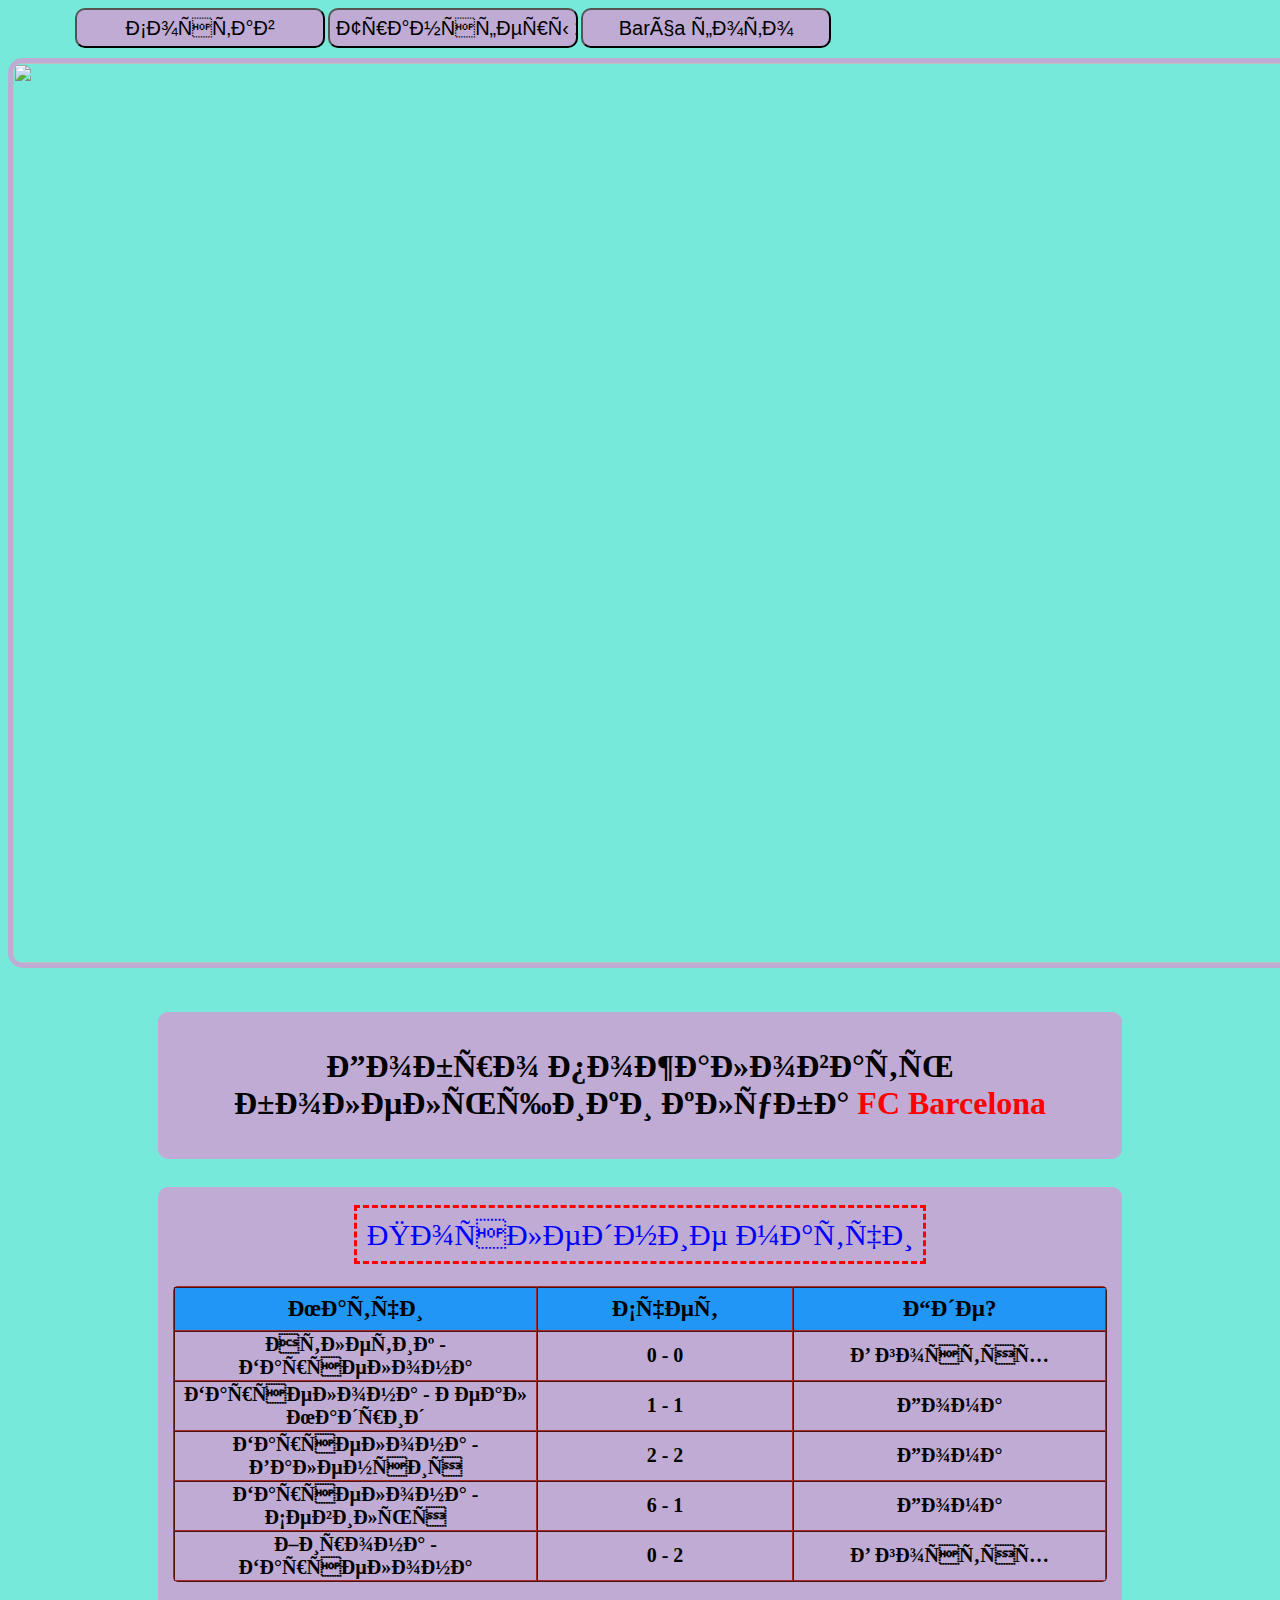
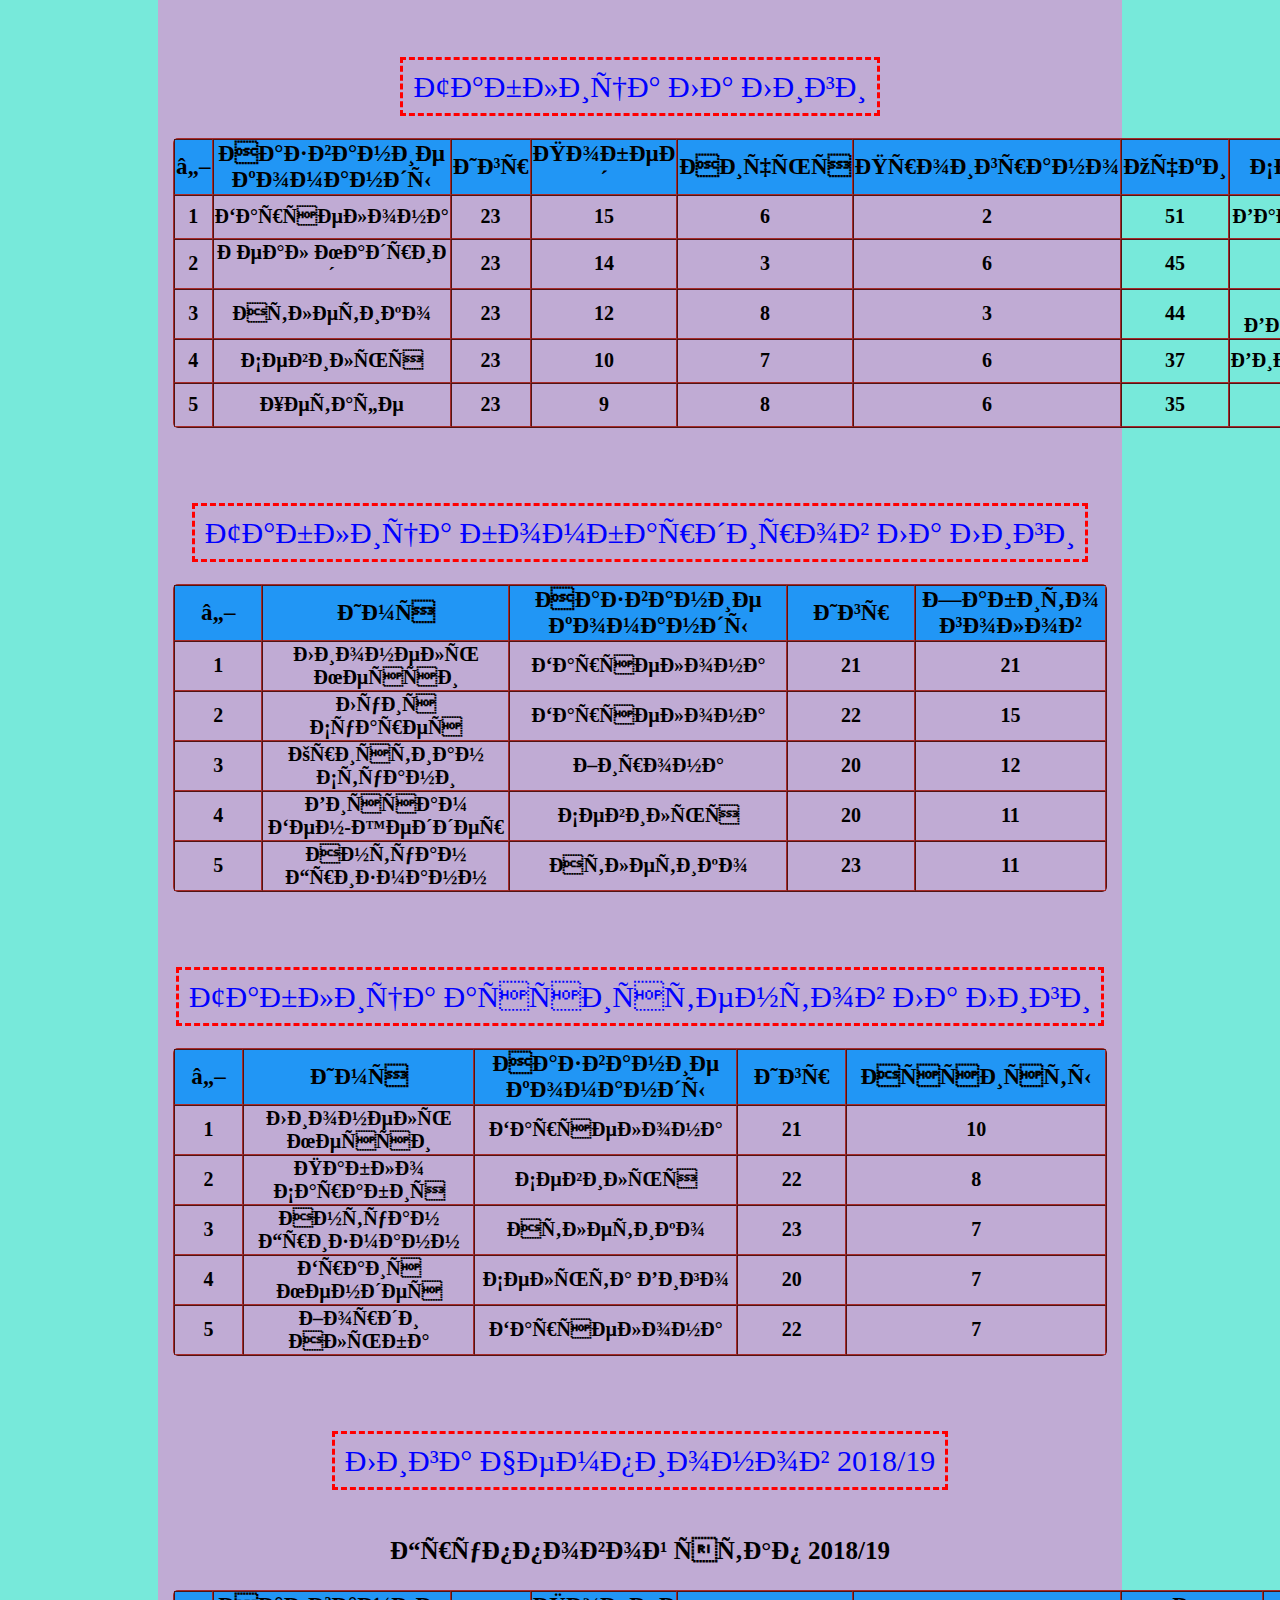
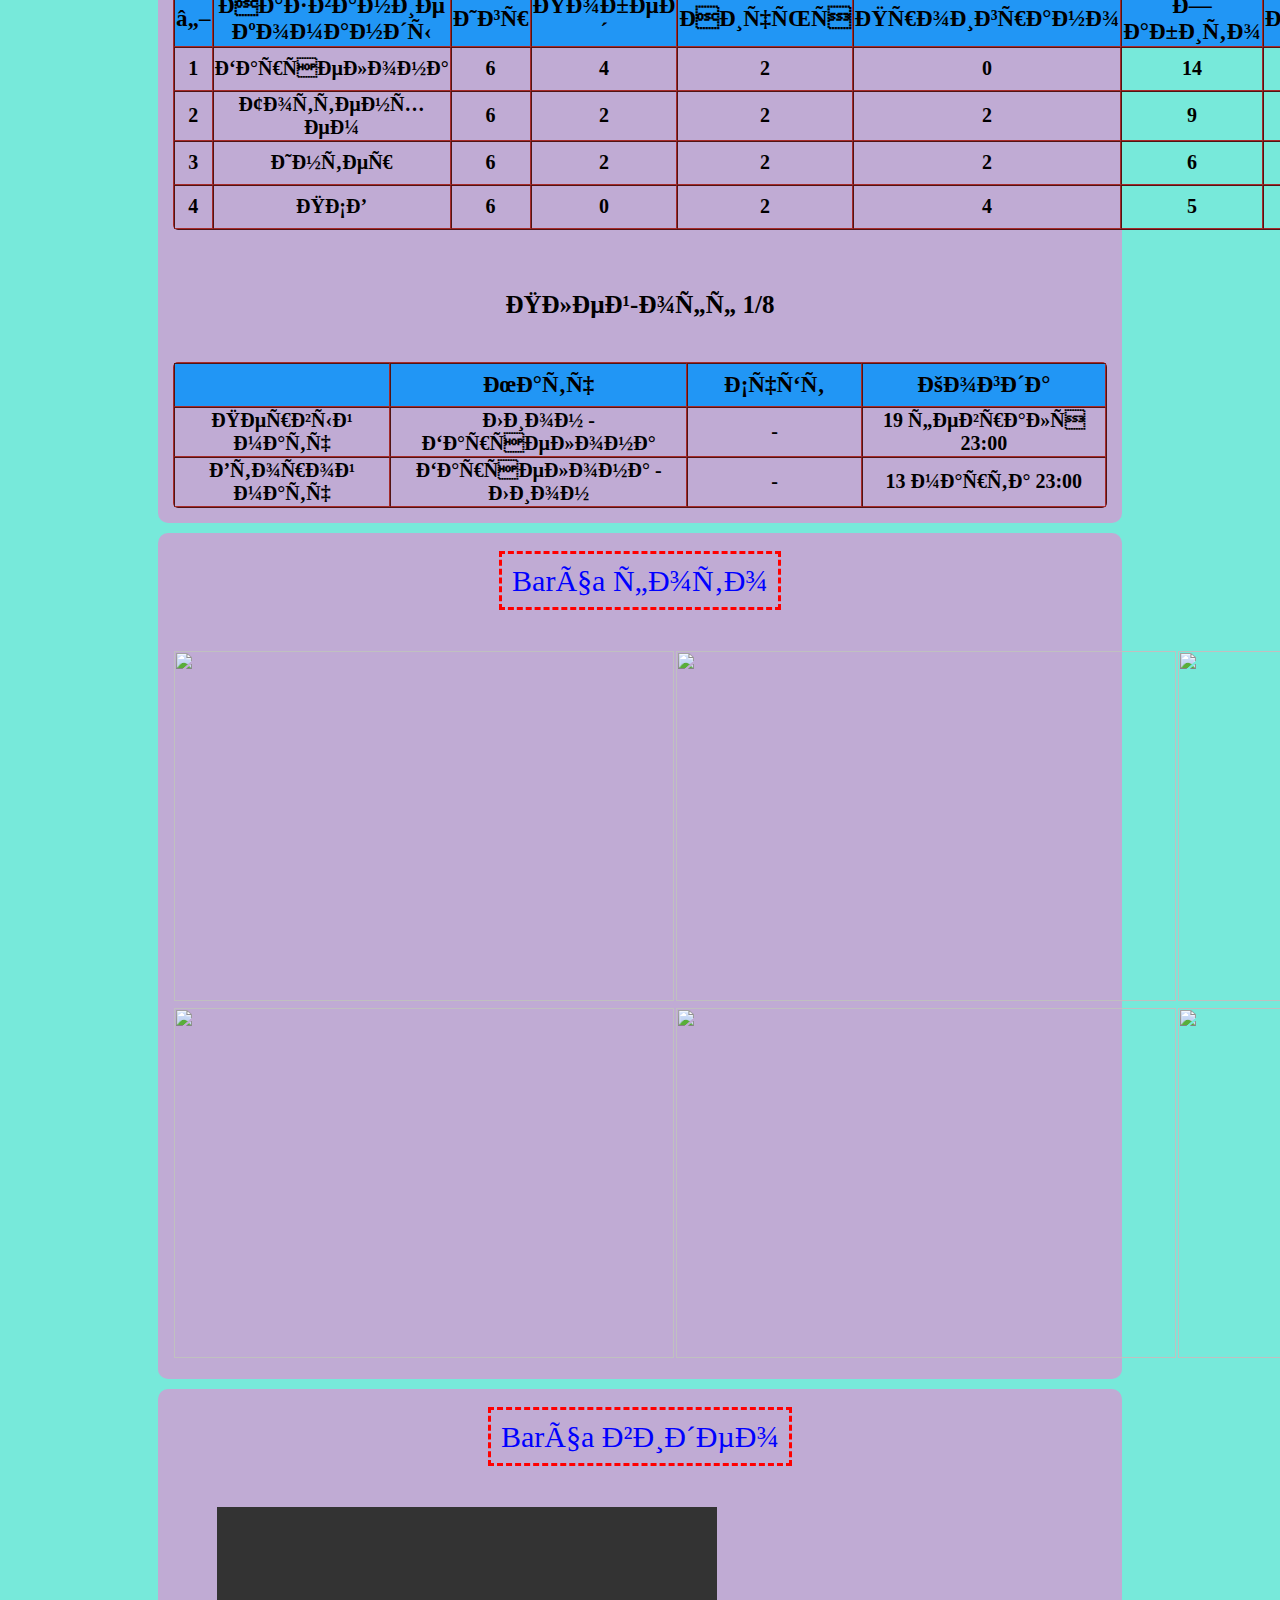
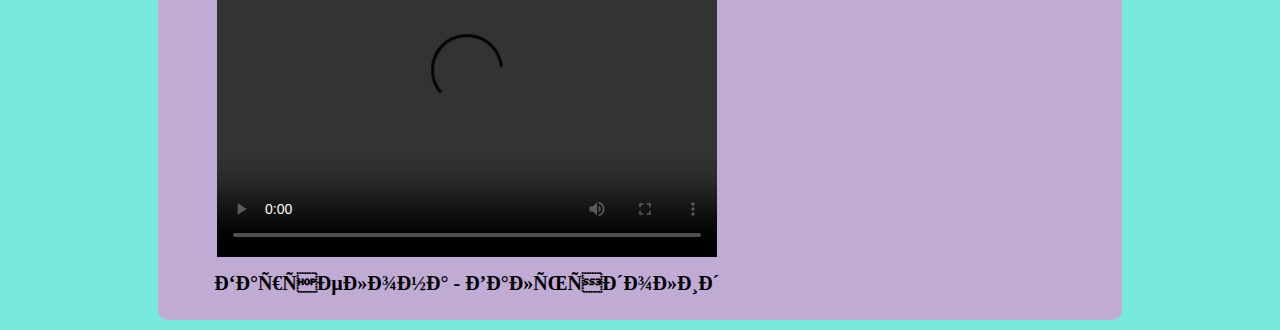
==== index.html @ fd9c64c3 "file" ====
<!DOCTYPE html>
<html>
    <head>
        <title> FC Barcelona </title>
        <meta charset="uft-8">
        
        <link rel="stylesheet" href="style.css">
        
    </head>
    <body > 
        
    <div class='web'> 
        
         <form method="GET" action="ComeRoW.github.io/clubs.css">
        <input class='player' type='submit' value="Состав"> 
        </form>
        <form method="GET" action="file:///C:/Users/wwolf2/site/VS/github/transfers.html">
        <input class='trans' type='submit' value="Трансферы 2018/19">
        </form>
        <form method="GET" action="">
        <input class='barca_photo' type='submit' value="Barça фото">
        </form>
        
        
    </div>
     <img border='5' class='fon' src="https://img2.goodfon.ru/original/2560x1600/9/ae/barsa-barselona-barcelona-fc.jpg">
    
     <br >
     <br >
     <br >
     <div class="fans"> <h1  align="center"> <span class="hi"> Добро пожаловать болельщики клуба </span> <span class="fcb"> FC Barcelona </span> </h1> </div>
    <br >
    
    

    <div class="tables">
        <p align="center"> <span> Последние матчи </span> </p>
        <br >
    <table border="1">
        <tr  >
            <th>  Матчи </th>
            <th>  Счет  </th>
            <th>  Где?  </th>
        </tr>
        <tr>
            <td> Атлетик - Барселона </td>
            <td> 0 - 0 </td>
            <td> В гостях </td>
        </tr>
        <tr>
            <td> Барселона - Реал Мадрид </td>
            <td> 1 - 1 </td>
            <td> Дома </td>
        </tr>
        <tr>
            <td> Барселона - Валенсия </td>
            <td> 2 - 2 </td>
            <td> Дома </td>
        </tr>
        <tr>
            <td> Барселона - Севилья </td>
            <td> 6 - 1 </td>
            <td> Дома </td>
        </tr>
        <tr>
            <td> Жирона - Барселона </td>
            <td> 0 - 2 </td>
            <td> В гостях </td>
        </tr>
    </table>
    
    <br>
    <br>
    <br>
    <br>
    
          <p align='center'> <span> Таблица Ла Лиги </span> </p>
          <br >
          <table border="1">
                <tr>
                    <th>  № </th>
                    <th>  Название команды </th>
                    <th>  Игр  </th>
                    <th> Побед </th>
                    <th> Ничья </th>
                    <th> Проиграно </th>
                    <th> Очки </th>
                    <th> След. игра </th>
                </tr>
                <tr> 
                    <td> 1 </td>
                    <td> Барселона </td>
                    <td> 23 </td>
                    <td class="W"> 15 </td>
                    <td class="D"> 6 </td>
                    <td class="L"> 2 </td>
                    <td> 51 </td>
                    <td> Вальядолид </td>
                </tr>
                <tr> 
                    <td> 2 </td>
                    <td> Реал Мадрид </td>
                    <td> 23 </td>
                    <td class="W"> 14 </td>
                    <td class="D"> 3 </td>
                    <td class="L"> 6 </td>
                    <td> 45 </td>
                    <td> Жирона </td>
                </tr>
                <tr> 
                    <td> 3 </td>
                    <td> Атлетико </td>
                    <td> 23 </td>
                    <td class="W"> 12 </td>
                    <td class="D"> 8 </td>
                    <td class="L"> 3 </td>                       
                    <td> 44 </td>
                    <td> Райо Вальекано </td>
                    </tr>
                <tr> 
                    <td> 4 </td>
                    <td> Севилья </td>
                    <td> 23 </td>
                    <td class="W"> 10 </td>
                    <td class="D"> 7 </td>
                    <td class="L"> 6 </td>
                    <td> 37 </td>
                    <td> Вильярреал </td>
                </tr>
                <tr> 
                    <td> 5 </td>
                    <td> Хетафе </td>
                    <td> 23 </td>
                    <td class="W"> 9 </td>
                    <td class="D"> 8 </td>
                    <td class="L"> 6 </td>
                    <td> 35 </td>
                    <td> Эйбар </td>
                </tr>
          </table>
    
    <br>
    <br>
    <br>
    <br>
    
            <p align='center'> <span> Таблица бомбардиров Ла Лиги </span> </p>
            <br >
            <table border="1">
                  <tr>
                      <th> № </th>
                      <th> Имя </th>
                      <th> Название команды </th>
                      <th> Игр </th>
                      <th> Забито голов </th>
                  </tr>
                  <tr> 
                      <td> 1 </td>
                      <td> Лионель Месси </td>
                      <td> Барселона </td>
                      <td> 21 </td>
                      <td> 21 </td>
                      
                  </tr>
                  <tr> 
                      <td> 2 </td>
                      <td> Луис Суарес </td>
                      <td> Барселона </td>
                      <td> 22 </td>
                      <td> 15 </td>
                      
                  </tr>
                  <tr> 
                      <td> 3 </td>
                      <td> Кристиан Стуани </td>
                      <td> Жирона </td>
                      <td> 20 </td>
                      <td> 12 </td>
                      
                      </tr>
                  <tr> 
                      <td> 4 </td>
                      <td> Виссам Бен-Йеддер </td>
                      <td> Севилья </td>
                      <td> 20 </td>
                      <td> 11 </td>
                      
                  </tr>
                  <tr> 
                      <td> 5 </td>
                      <td> Антуан Гризманн </td>
                      <td> Атлетико </td>
                      <td> 23 </td>
                      <td> 11 </td>
                
                  </tr>
            </table>
     
      <br>
      <br>
      <br>
      <br>
    
            <p align='center'> <span> Таблица ассистентов Ла Лиги </span> </p>
            <br >
            <table border="1">
                  <tr>
                      <th> № </th>
                      <th> Имя </th>
                      <th> Название команды </th>
                      <th> Игр </th>
                      <th> Ассисты </th>
                  </tr>
                  <tr> 
                      <td> 1 </td>
                      <td> Лионель Месси </td>
                      <td> Барселона </td>
                      <td> 21 </td>
                      <td> 10 </td>
                      
                  </tr>
                  <tr> 
                      <td> 2 </td>
                      <td> Пабло Сарабия </td>
                      <td> Севилья </td>
                      <td> 22 </td>
                      <td> 8 </td>
                      
                  </tr>
                  <tr> 
                      <td> 3 </td>
                      <td> Антуан Гризманн </td>
                      <td> Атлетико </td>
                      <td> 23 </td>
                      <td> 7 </td>
                      
                      </tr>
                  <tr> 
                      <td> 4 </td>
                      <td> Браис Мендес </td>
                      <td> Сельта Виго </td>
                      <td> 20 </td>
                      <td> 7 </td>
                      
                  </tr>
                  <tr> 
                      <td> 5 </td>
                      <td> Жорди Альба </td>
                      <td> Барселона </td>
                      <td> 22 </td>
                      <td> 7 </td>
                
                  </tr>
            </table>
      <br>
      <br>
      <br>
      <br>
      
            <p align='center'> <span> Лига Чемпионов 2018/19 </span> </p>
            <br>
            <p align='center' class="p"> Групповой этап 2018/19 </p>
            <table border='1'>
                <tr>
                    <th> № </th>
                    <th> Название команды </th>
                    <th> Игр </th>
                    <th> Побед </th>
                    <th> Ничья </th>
                    <th> Проиграно </th>
                    <th> Забито </th>
                    <th> Пропушено </th>
                    <th> Очки </th>
                </tr>
                <tr>
                    <td> 1 </td>
                    <td> Барселона </td>
                    <td> 6 </td>
                    <td class="W"> 4 </td>
                    <td class="D"> 2 </td>
                    <td class="L"> 0 </td>
                    <td> 14 </td>
                    <td> 5 </td>
                    <td> 14 </td>
                </tr>
                <tr>
                    <td> 2 </td>
                    <td> Тоттенхем </td>
                    <td> 6 </td>
                    <td class="W"> 2 </td>
                    <td class="D"> 2 </td>
                    <td class="L"> 2 </td>
                    <td> 9 </td>
                    <td> 10 </td>
                    <td> 8 </td>
                </tr>
                <tr>
                    <td> 3 </td>
                    <td> Интер </td>
                    <td> 6 </td>
                    <td class="W"> 2 </td>
                    <td class="D"> 2 </td>
                    <td class="L"> 2 </td>
                    <td> 6 </td>
                    <td> 7 </td>
                    <td> 8 </td>
                </tr>
                <tr>
                    <td> 4 </td>
                    <td> ПСВ </td>
                    <td> 6 </td>
                    <td class="W"> 0 </td>
                    <td class="D"> 2 </td>
                    <td class="L"> 4 </td>
                    <td> 5 </td>
                    <td> 17 </td>
                    <td> 4 </td>
                </tr>
            </table>
            <br>
            <br>
            <p align='center' class="p"> Плей-офф 1/8 </p>
            <br>
            <table border="1">
                <tr>
                  <th>  </th>
                  <th> Матч </th>
                  <th> Счёт </th>
                  <th> Когда </th>
                </tr>
                <tr class="first">
                  <td> Первый матч </td>
                  <td> Лион - Барселона </td>
                  <td> - </td>
                  <td> 19 февраля 23:00 </td>
                </tr>
                <tr>
                  <td> Второй матч </td>
                  <td> Барселона - Лион </td>
                  <td> - </td>
                  <td> 13 марта 23:00 </td>
                </tr>
            </table>
        </div>
        <div class="photo">
            <p align='center'> <span> Barça фото </span> </p>
            <br>
            <br>
            <table>
                <tr class="xxx">
                    <td class="xx"> <img class="f1" src="https://www.fcbarcelona.com/photo-resources/2019/02/15/f59dfddc-6392-4055-9514-fd4d7e1362c8/2019-02-15-ENTRENO-21-Optimized.JPG?width=1200&height=750"> </td>
                    <td class="xx"> <img class="f2" src='https://www.fcbarcelona.com/photo-resources/2019/02/15/2ca2c264-9c2f-45f9-afec-235583e30d7f/2019-02-15-ENTRENO-75-Optimized.JPG?width=1200&height=750'> </td>
                    <td class="xx"> <img class="f3" src='https://fcbarcelona-static-files.s3.amazonaws.com/fcbarcelona/photo/2019/02/06/582e3609-7b76-4547-b20b-2bf8c5a6cce6/2019-02-06_FCBvsMADRID_41-Optimized.jpg'> </td>
                </tr>
                <tr>
                    <td class='xx'> <img class="f4" src="https://fcbarcelona-static-files.s3.amazonaws.com/fcbarcelona/photo/2019/02/06/704be418-3ff1-4864-bf25-701224077108/2019-02-06_FCBvsMADRID_22-Optimized.jpg"> </td>
                    <td class='xx'> <img class="f5" src="https://fcbarcelona-static-files.s3.amazonaws.com/fcbarcelona/photo/2019/02/06/ba50a219-40e1-4d06-bd7c-f66c91376c83/2019-02-06-MIGUEL-RUIZ-BARCELONA-MADRID-90-Optimized.JPG"> </td>
                    <td class='xx'> <img class="f6" src="https://fcbarcelona-static-files.s3.amazonaws.com/fcbarcelona/photo/2019/02/06/c47e9a16-9c08-4919-9d8b-5288efa9c126/2019-02-06-MIGUEL-RUIZ-BARCELONA-MADRID-51-Optimized.JPG"> </td>
                </tr>
            </table>
            
        </div>

        <div class="video">
            <p align='center'> <span> Barça видео </span> </p>
            <br>
            <br>
            <table>
                <tr class="xxx">
                    <td class='yy'> <video class='barca1' src='barca1.mp4' controls> </video> </td>
                    <td class='yy'>  </td>
                    <td class='yy'>  </td>
                </tr>
                <tr class="xxx">
                    <td> Барселона - Вальядолид </td>
                    <td>  </td>
                    <td>  </td>
                </tr>
            </table>
        </div>

      
      
    </body>
</html>
---- style.css ----
body {
    background-color: rgb(119, 233, 218);
}
img.fon {
    cursor: pointer;
    border-color: rgb(192, 171, 212);
    border-radius: 15px;
    margin-top: 30px;
    display: block;
    margin: auto;
    width: 1750px;
    height: 900px;

    position: relative;
    top: 10px;
}
span.hi {
    color: black;

}
span.fcb {
    color: red;
   
}
h2.lastmatches {
    color: darkred;
    text-align: center;
}
table {
    border-spacing: 0px;
    margin: auto;
    border-radius: 5px;
    border-color: brown;
}
th {
    background-color: rgb(33, 150, 245);
    font-size: 23px;
    height: 40px;
    text-align: center;
    
}
td {
    
    font-weight: bold;
    font-size: 20px;
    width: 1000px;
    height: 40px;
    text-align: center;
    
}
.tables {
    background-color: rgb(192, 171, 212);
    padding: 15px;
    margin-bottom: 10px;
    margin-right: 150px;
    margin-left: 150px;
    border-radius: 10px; 
}
p span {
    font-size: 30px;
    color: blue;
    border: 3px dashed red;
    padding: 10px;
}
.fans {
    background-color: rgb(192, 171, 212);
    padding: 15px;
    margin-bottom: 10px;
    margin-right: 150px;
    margin-left: 150px;
    border-radius: 10px;  
}

.web {
   
    margin-left: 67px;
    border-radius: 0px; 
    position: relative;
    left: 0px;
    top: 0px;  
}
form {
    float: left;
    margin-right: 3px;
}


p.p {
    font-size: 25px;
    font-weight: bold;
}
tr:hover {
    background: rgb(4, 177, 125);
}
td.L:hover {
    background: red;
}
td.D:hover {
    background: orange;
}
td.W:hover {
    background: rgb(32, 228, 32);
}
input {
    border-radius: 10px;
    font-size: 20px;
    background: rgb(192, 171, 212);
    width: 250px;
    height: 40px;
}
.player:hover {
    background: yellowgreen;
}
.trans:hover {
    background: yellowgreen;
}
.barca_photo:hover {
    background: yellowgreen;
}
.photo {
    background-color: rgb(192, 171, 212);
    padding: 15px;
    margin-bottom: 10px;
    margin-right: 150px;
    margin-left: 150px;
    border-radius: 10px; 
}
.video {
    background-color: rgb(192, 171, 212);
    padding: 15px;
    margin-bottom: 10px;
    margin-right: 150px;
    margin-left: 150px;
    border-radius: 10px; 
}
video {
    width: 500px;
    height: 350px;
}
td.yy {
    width: 500px;
    height: 350px;
}
img.f1 {
    width: 500px;
    height: 350px;
}
img.f2 {
    width: 500px;
    height: 350px;
}
img.f3 {
    width: 500px;
    height: 350px;
}
img.f4 {
    width: 500px;
    height: 350px;
}
img.f5 {
    width: 500px;
    height: 350px;
}
img.f6 {
    width: 500px;
    height: 350px;
}

td.xx {
    width: 500px;
    height: 350px;
}
tr.xxx:hover {
    background: rgb(192, 171, 212);
}
td.xx:hover {
    background: blue;
}

img.f1 {
    transition: all 1s ease; 
    
}    
img.f1:hover {
    transform: scale(1.5);
}

img.f2 {
    transition: all 1s ease; 
    
}   
img.f2:hover {
    transform: scale(1.5);
}

img.f3 {
    transition: all 1s ease; 
    
}   
img.f3:hover {
    transform: scale(1.5);
}

img.f4 {
    transition: all 1s ease; 
    
}   
img.f4:hover {
    transform: scale(1.5);
}

img.f5 {
    transition: all 1s ease; 
    
}   
img.f5:hover {
    transform: scale(1.5);
}

img.f6 {
    transition: all 1s ease; 
    
}   
img.f6:hover {
    transform: scale(1.5);
}
video.barca1{
    transition: all 1s ease;
}
video.barca1:hover{
    transform: scale(1.5);
}
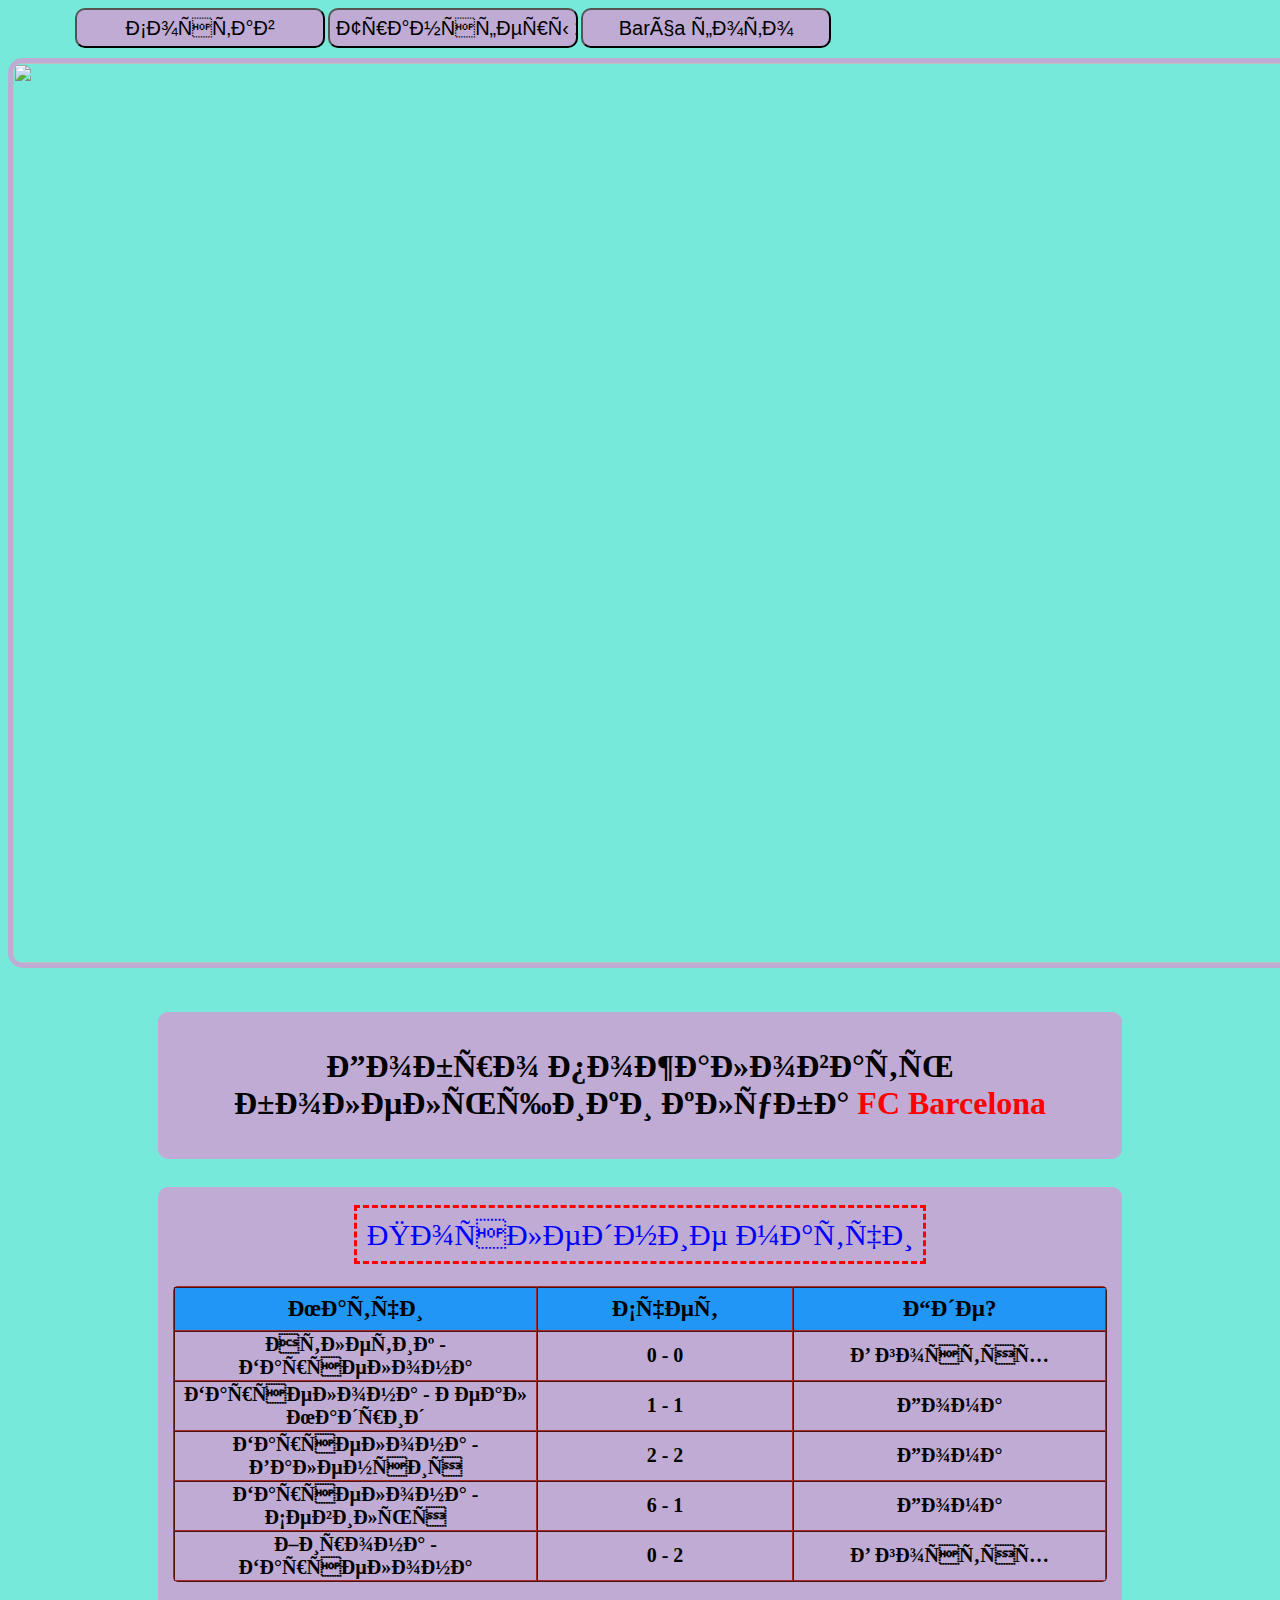
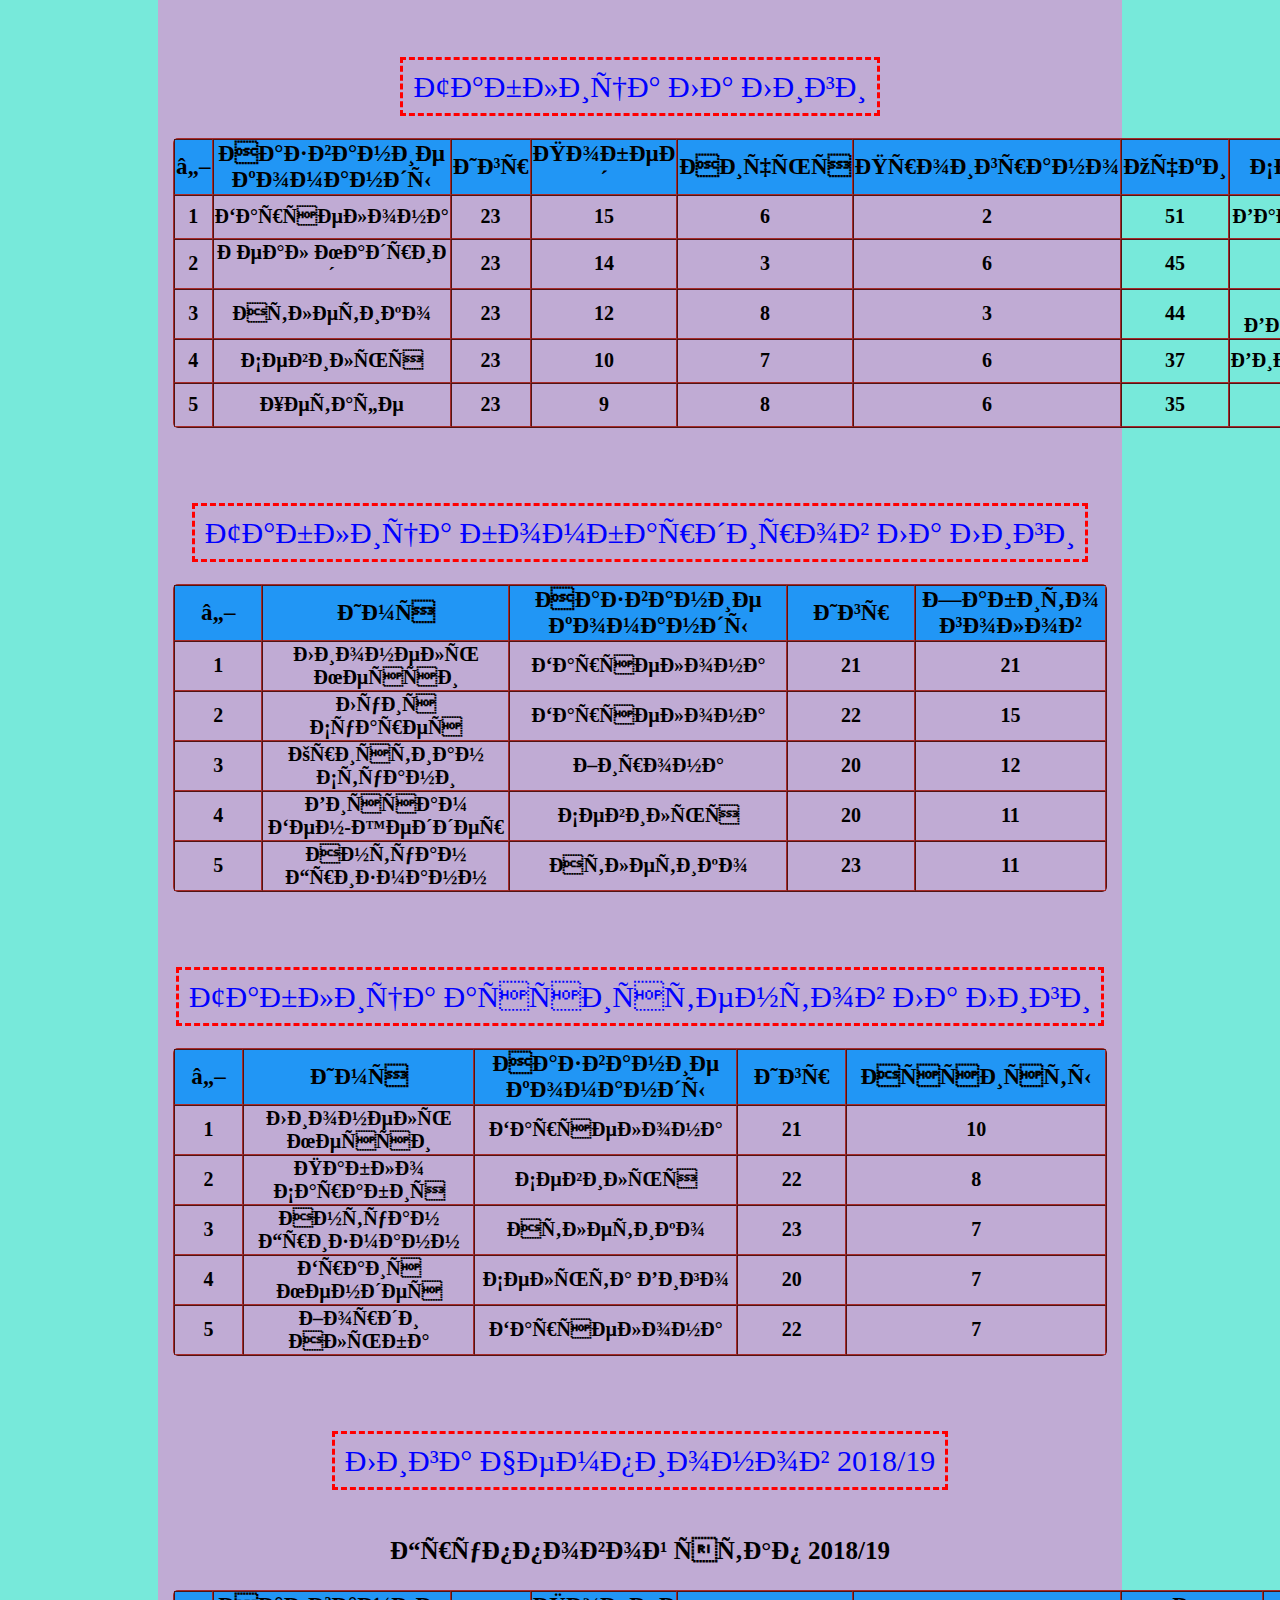
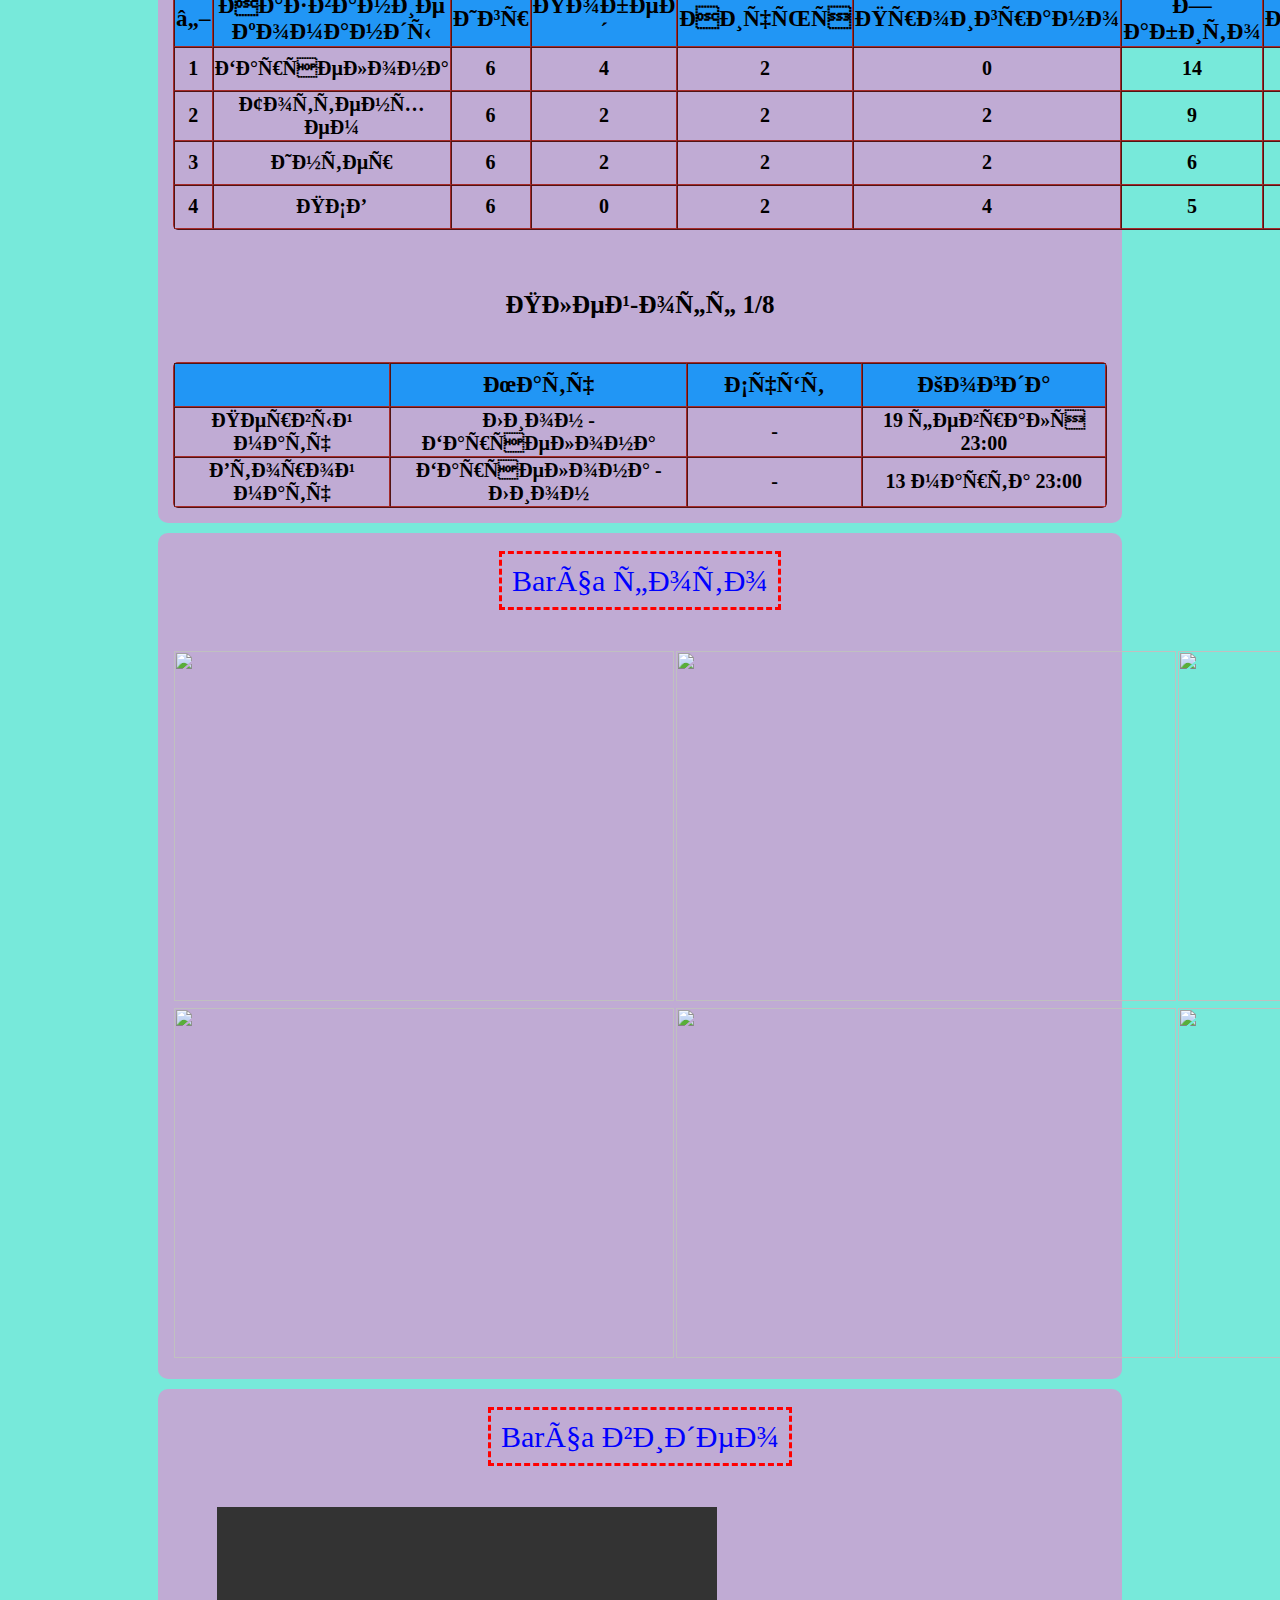
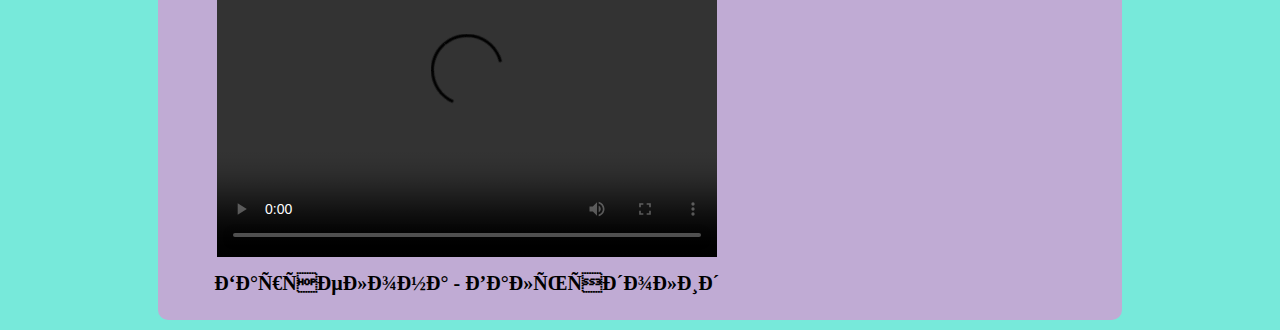
==== commit e3062c10: "Update index.html" ====
--- a/index.html
+++ b/index.html
@@ -11,7 +11,7 @@
         
     <div class='web'> 
         
-         <form method="GET" action="ComeRoW.github.io/clubs.css">
+         <form method="GET" action="ComeRoW.github.io/clubs.html">
         <input class='player' type='submit' value="Состав"> 
         </form>
         <form method="GET" action="file:///C:/Users/wwolf2/site/VS/github/transfers.html">
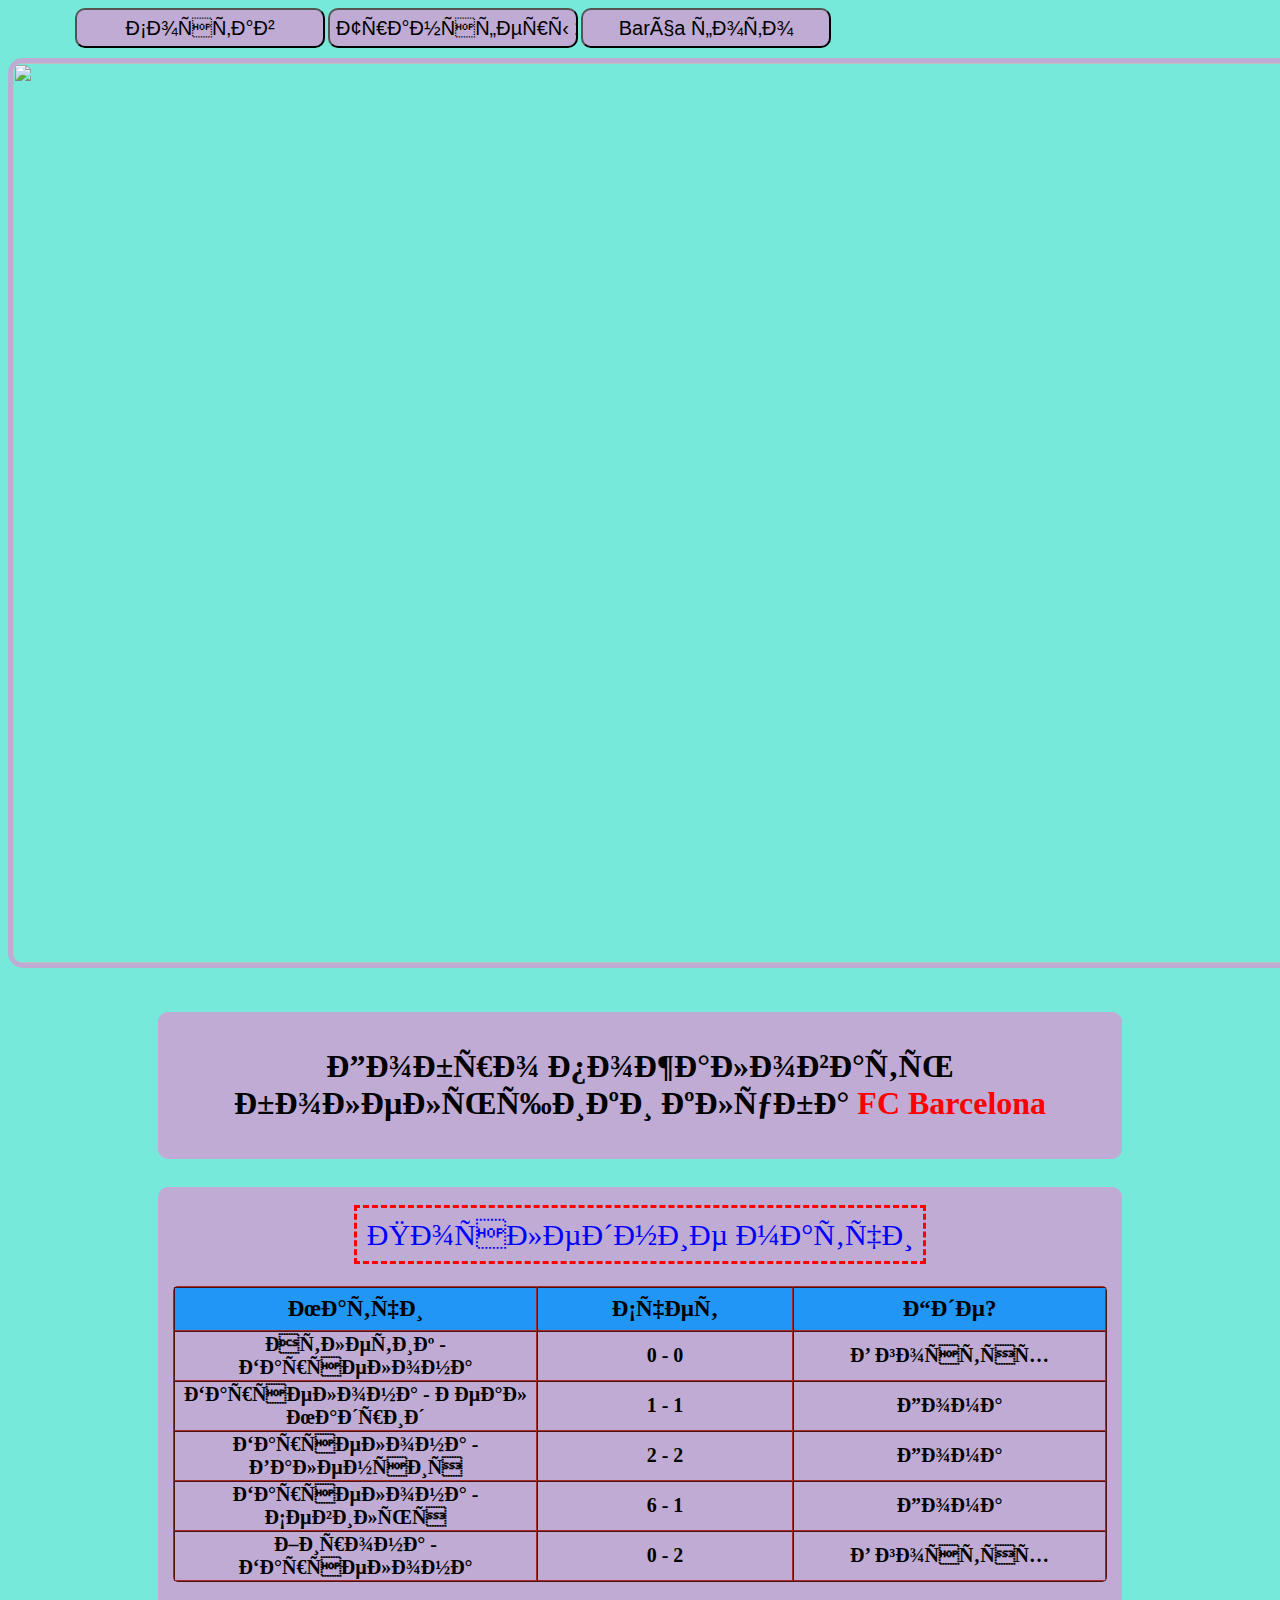
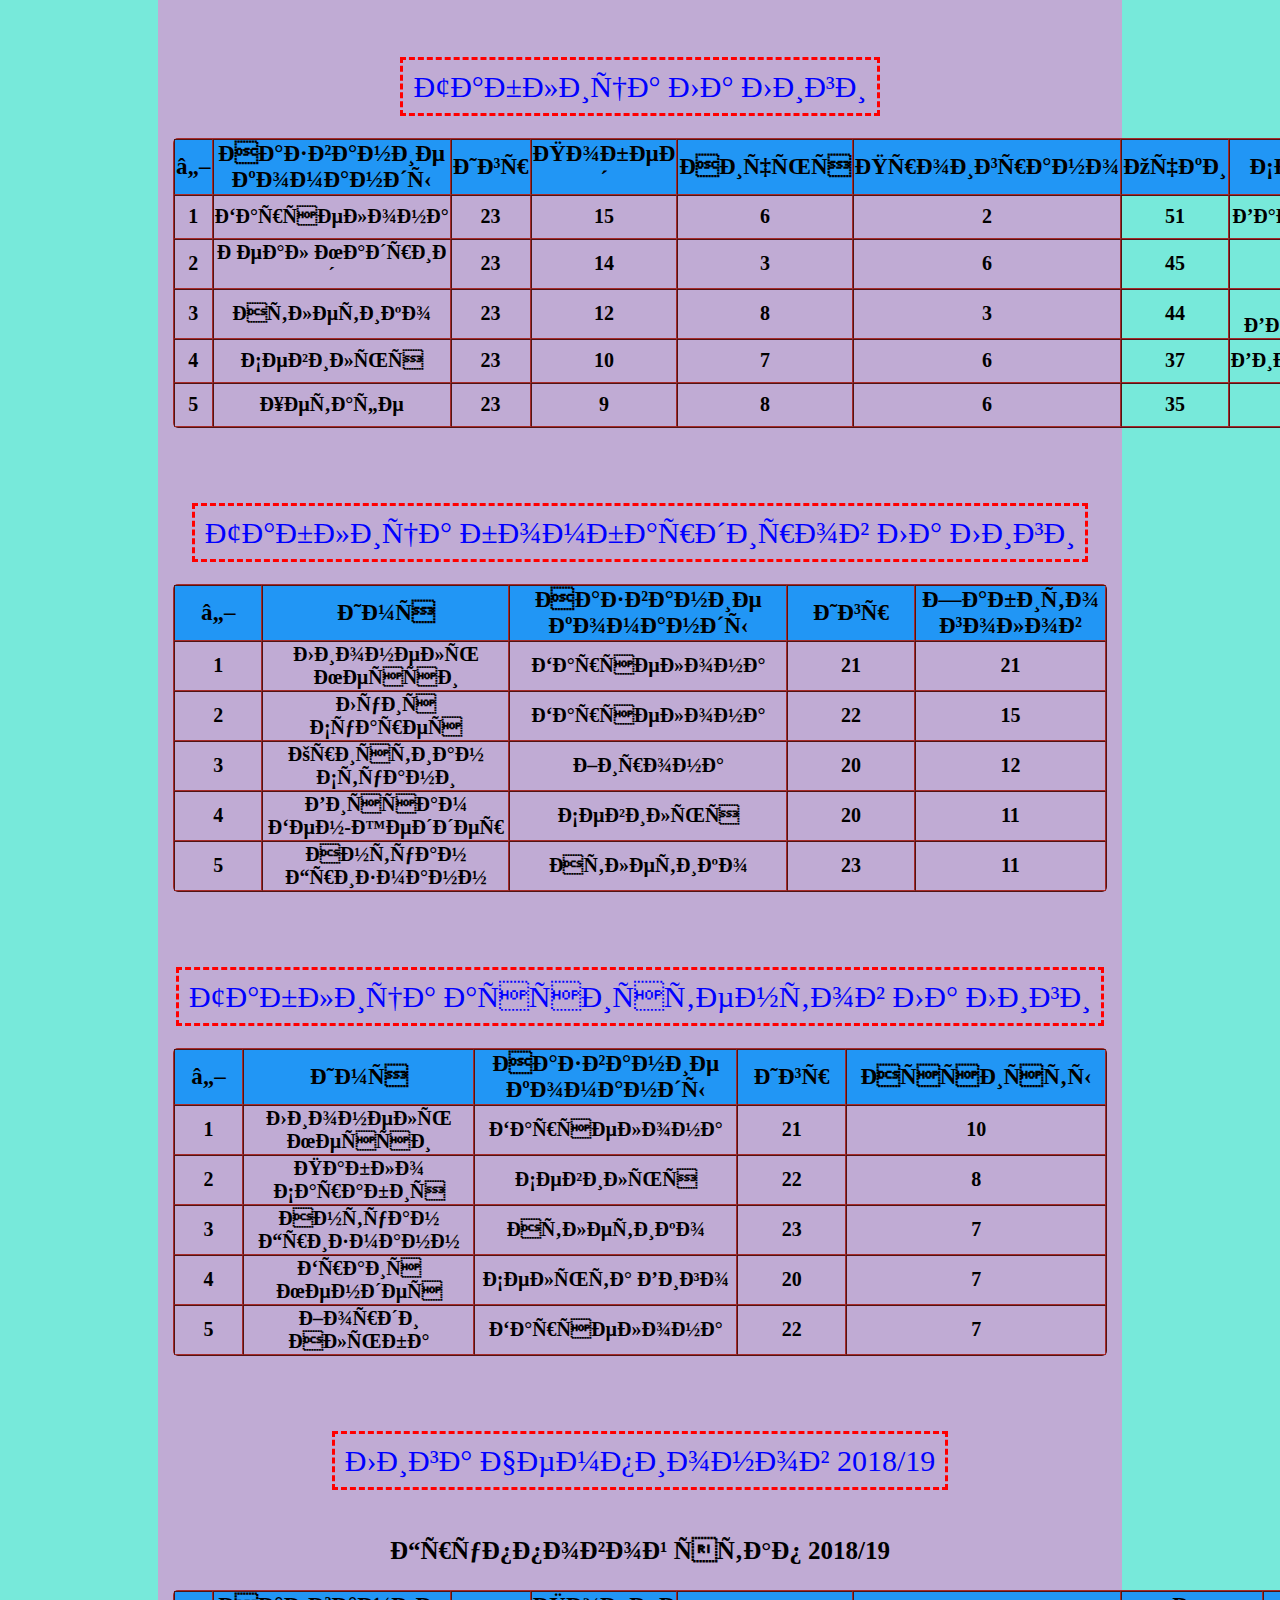
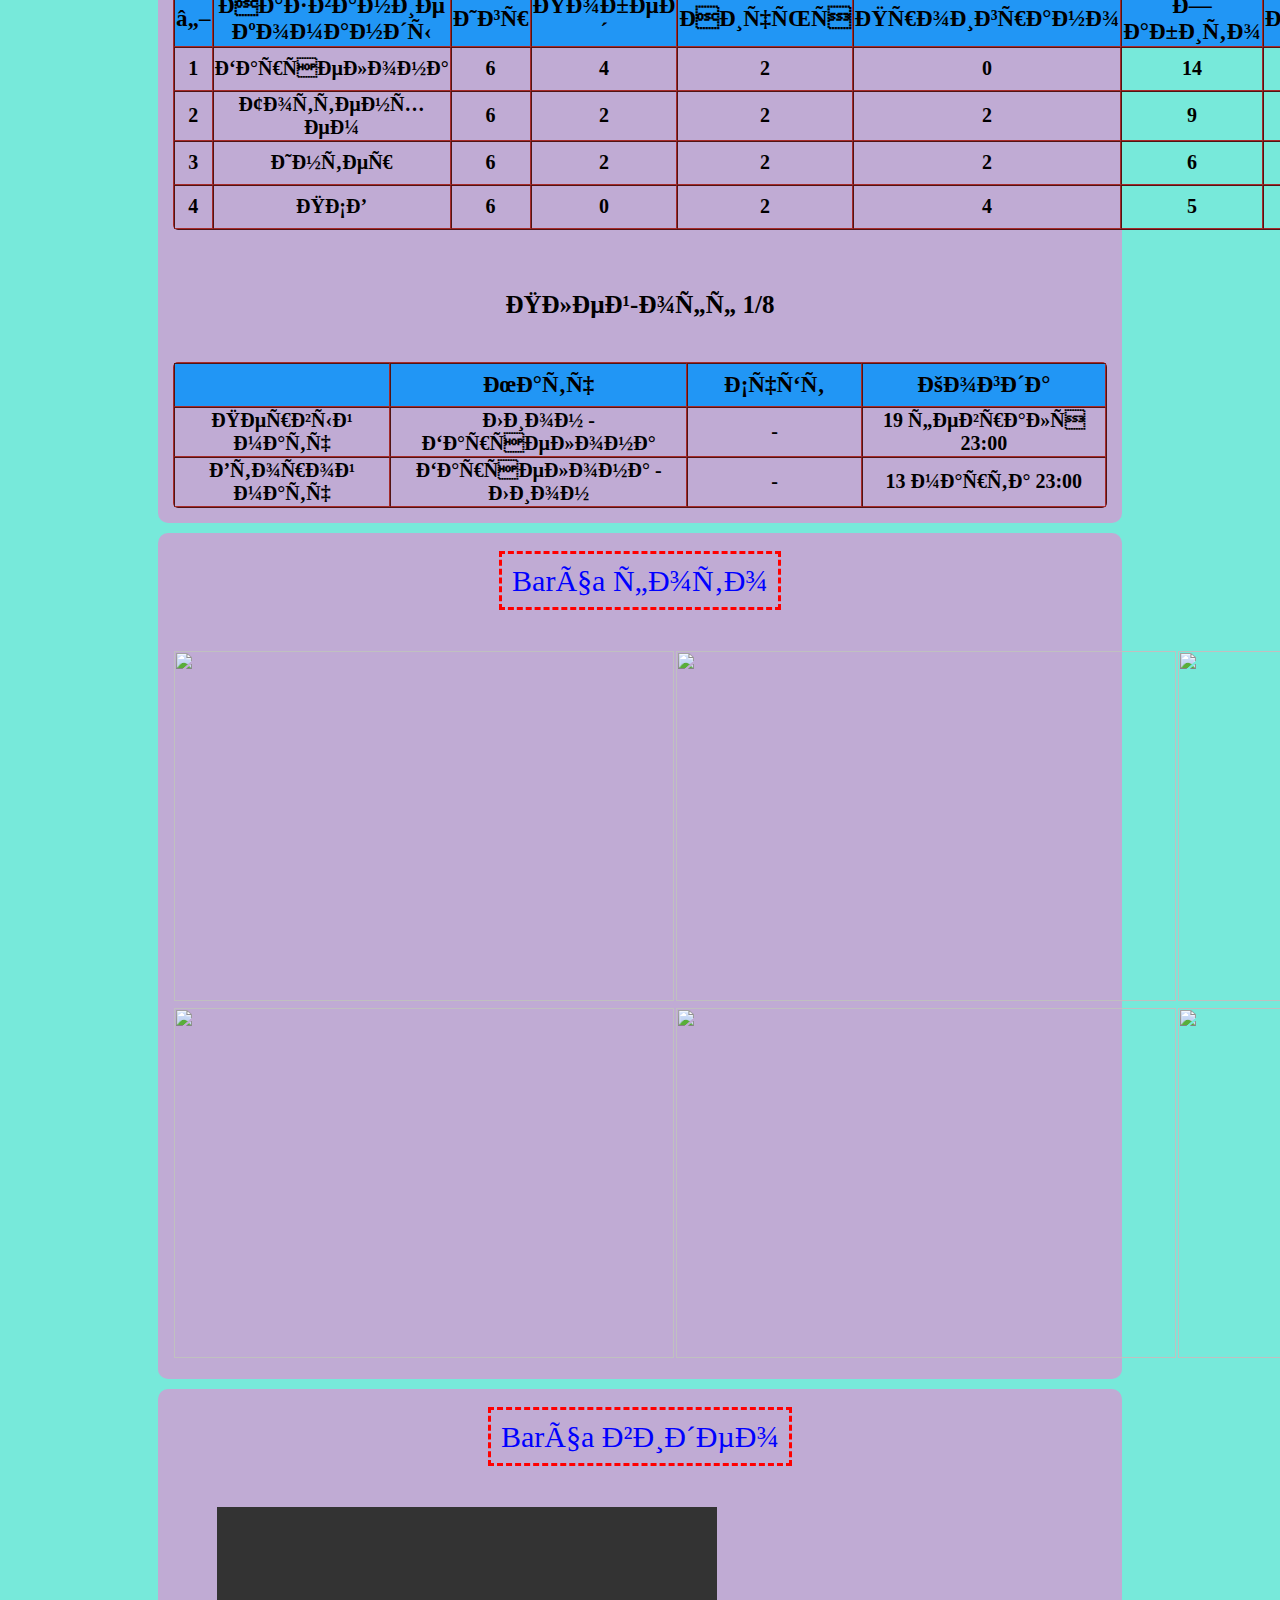
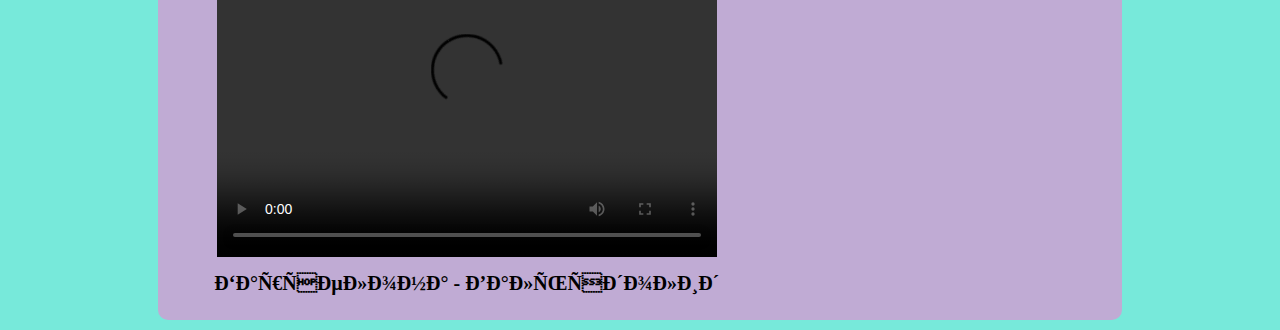
==== commit 1c392397: "file" ====
--- a/index.html
+++ b/index.html
@@ -14,7 +14,7 @@
          <form method="GET" action="ComeRoW.github.io/clubs.html">
         <input class='player' type='submit' value="Состав"> 
         </form>
-        <form method="GET" action="file:///C:/Users/wwolf2/site/VS/github/transfers.html">
+        <form method="GET" action="ComeRoW.github.io/transfers.html">
         <input class='trans' type='submit' value="Трансферы 2018/19">
         </form>
         <form method="GET" action="">
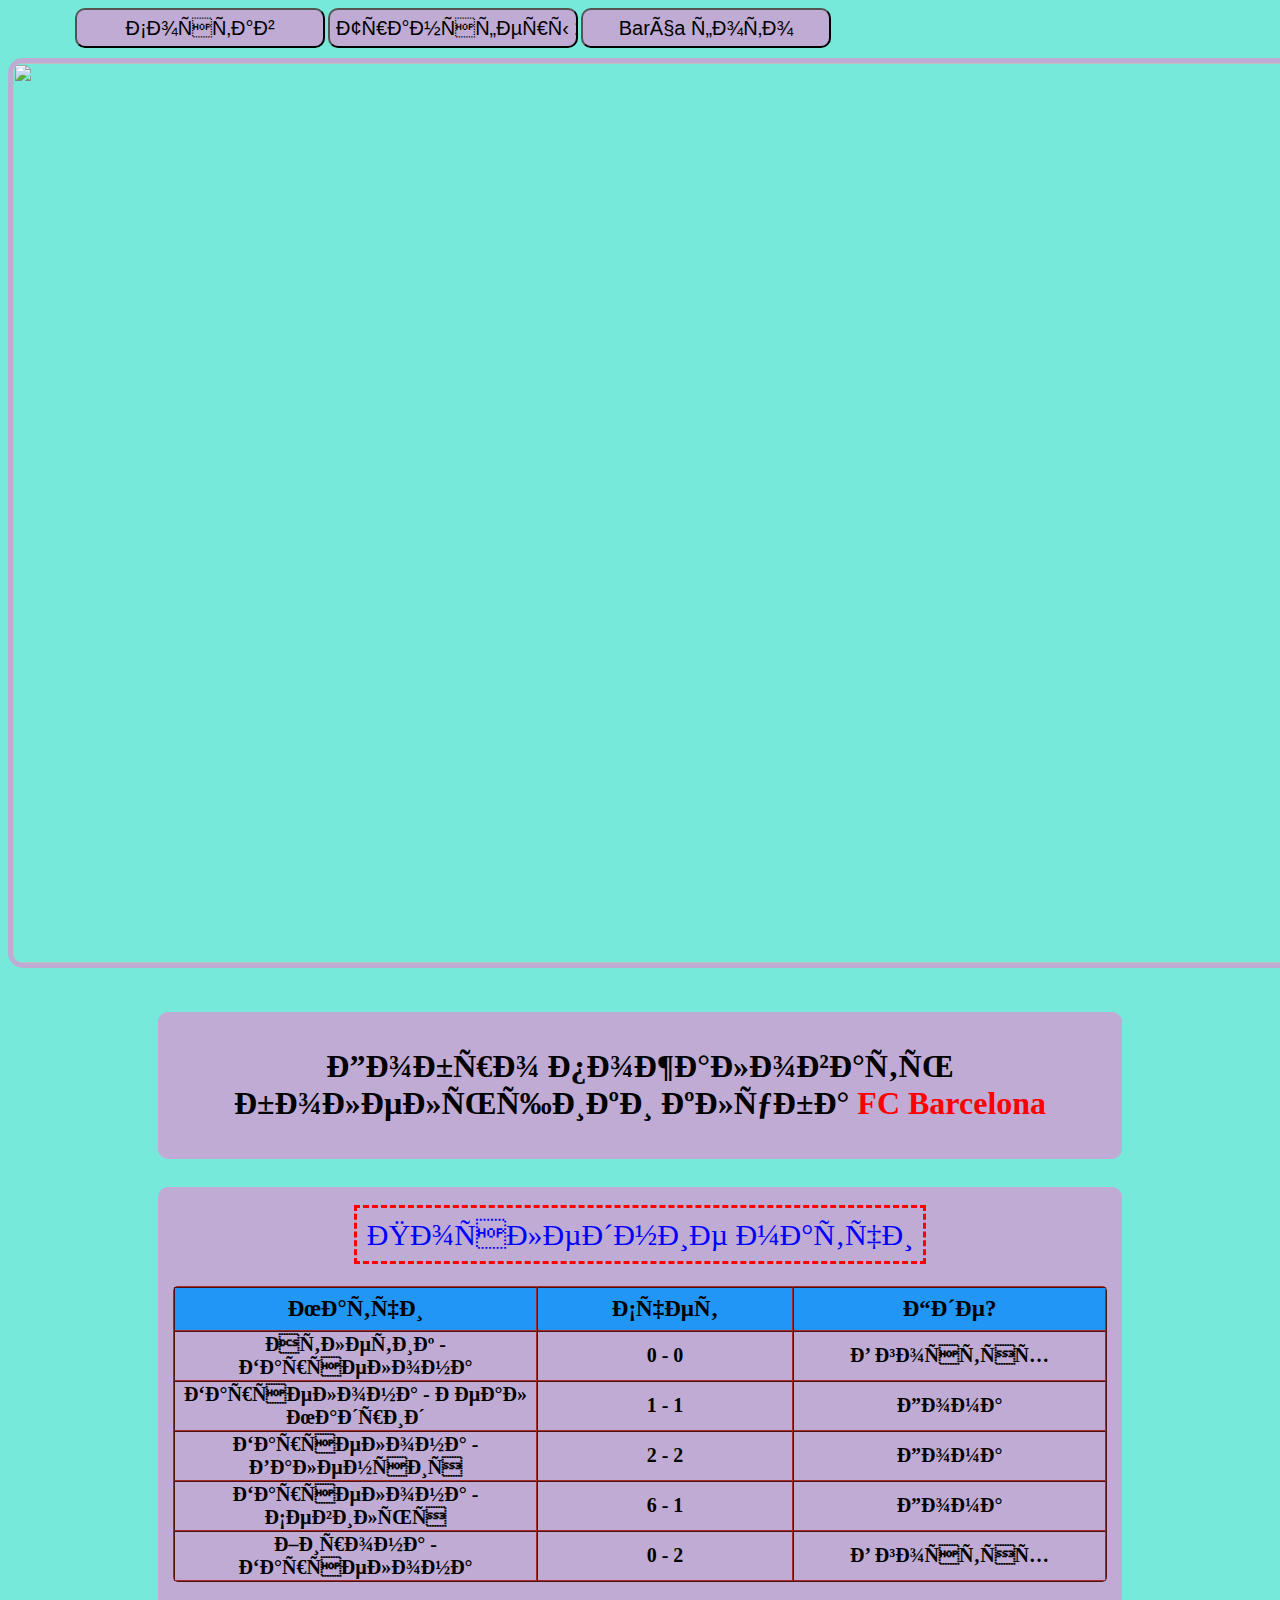
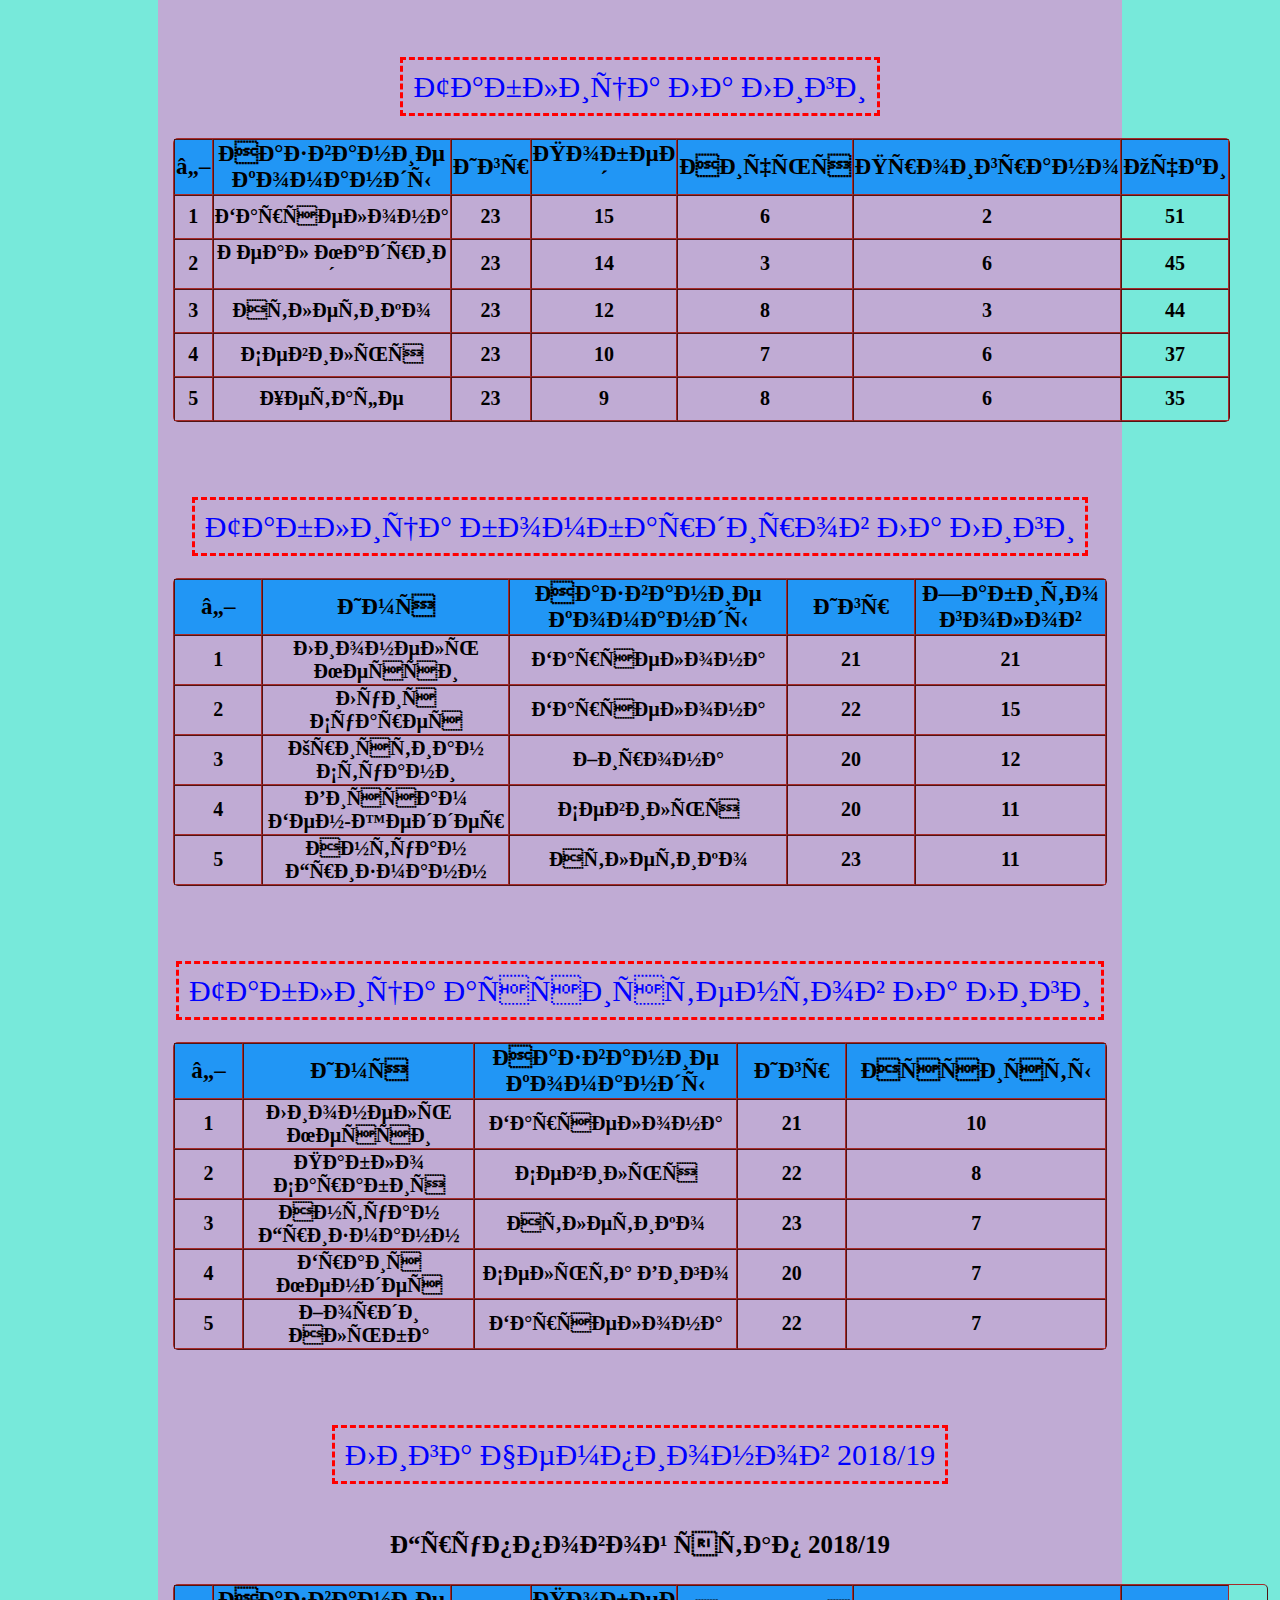
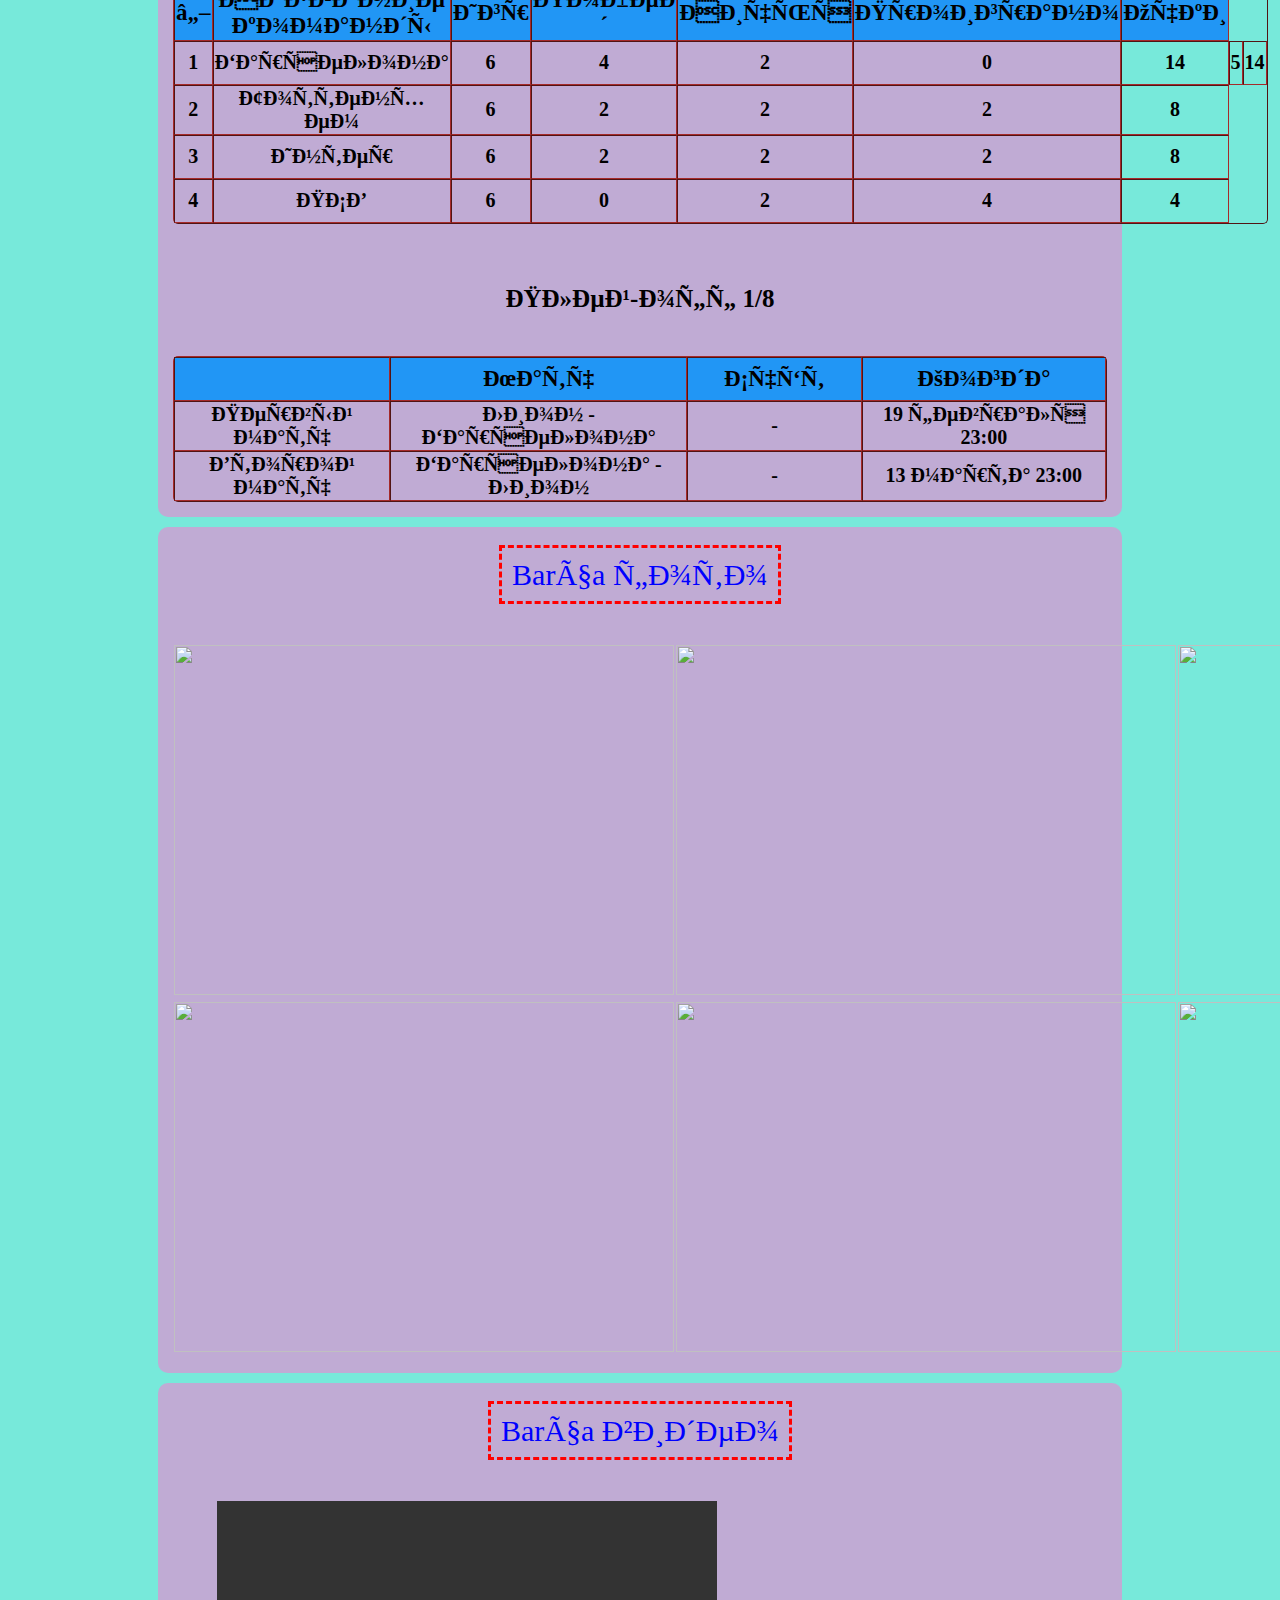
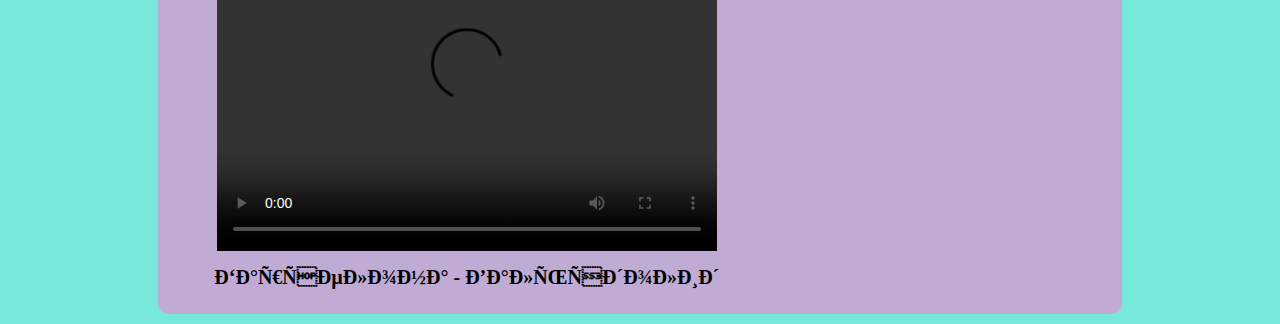
==== commit 46e57c78: "file" ====
--- a/index.html
+++ b/index.html
@@ -4,17 +4,17 @@
         <title> FC Barcelona </title>
         <meta charset="uft-8">
         
-        <link rel="stylesheet" href="style.css">
+        <link rel="stylesheet" href="sites.css">
         
     </head>
     <body > 
         
     <div class='web'> 
         
-         <form method="GET" action="ComeRoW.github.io/clubs.html">
+         <form method="GET" action="file:///C:/Users/wwolf2/site/barca fans/clubs.html">
         <input class='player' type='submit' value="Состав"> 
         </form>
-        <form method="GET" action="ComeRoW.github.io/transfers.html">
+        <form method="GET" action="file:///C:/Users/wwolf2/site/barca fans/transfers.html">
         <input class='trans' type='submit' value="Трансферы 2018/19">
         </form>
         <form method="GET" action="">
@@ -85,7 +85,7 @@
                     <th> Ничья </th>
                     <th> Проиграно </th>
                     <th> Очки </th>
-                    <th> След. игра </th>
+                   
                 </tr>
                 <tr> 
                     <td> 1 </td>
@@ -95,7 +95,7 @@
                     <td class="D"> 6 </td>
                     <td class="L"> 2 </td>
                     <td> 51 </td>
-                    <td> Вальядолид </td>
+                    
                 </tr>
                 <tr> 
                     <td> 2 </td>
@@ -105,7 +105,7 @@
                     <td class="D"> 3 </td>
                     <td class="L"> 6 </td>
                     <td> 45 </td>
-                    <td> Жирона </td>
+                    
                 </tr>
                 <tr> 
                     <td> 3 </td>
@@ -115,7 +115,7 @@
                     <td class="D"> 8 </td>
                     <td class="L"> 3 </td>                       
                     <td> 44 </td>
-                    <td> Райо Вальекано </td>
+                    
                     </tr>
                 <tr> 
                     <td> 4 </td>
@@ -125,7 +125,7 @@
                     <td class="D"> 7 </td>
                     <td class="L"> 6 </td>
                     <td> 37 </td>
-                    <td> Вильярреал </td>
+                   
                 </tr>
                 <tr> 
                     <td> 5 </td>
@@ -135,7 +135,7 @@
                     <td class="D"> 8 </td>
                     <td class="L"> 6 </td>
                     <td> 35 </td>
-                    <td> Эйбар </td>
+                    
                 </tr>
           </table>
     
@@ -268,8 +268,7 @@
                     <th> Побед </th>
                     <th> Ничья </th>
                     <th> Проиграно </th>
-                    <th> Забито </th>
-                    <th> Пропушено </th>
+                    
                     <th> Очки </th>
                 </tr>
                 <tr>
@@ -290,8 +289,7 @@
                     <td class="W"> 2 </td>
                     <td class="D"> 2 </td>
                     <td class="L"> 2 </td>
-                    <td> 9 </td>
-                    <td> 10 </td>
+                   
                     <td> 8 </td>
                 </tr>
                 <tr>
@@ -301,8 +299,7 @@
                     <td class="W"> 2 </td>
                     <td class="D"> 2 </td>
                     <td class="L"> 2 </td>
-                    <td> 6 </td>
-                    <td> 7 </td>
+                    
                     <td> 8 </td>
                 </tr>
                 <tr>
@@ -312,8 +309,7 @@
                     <td class="W"> 0 </td>
                     <td class="D"> 2 </td>
                     <td class="L"> 4 </td>
-                    <td> 5 </td>
-                    <td> 17 </td>
+                   
                     <td> 4 </td>
                 </tr>
             </table>
--- a/sites.css
+++ b/sites.css
@@ -0,0 +1,232 @@
+body {
+    background-color: rgb(119, 233, 218);
+}
+img.fon {
+    cursor: pointer;
+    border-color: rgb(192, 171, 212);
+    border-radius: 15px;
+    margin-top: 30px;
+    display: block;
+    margin: auto;
+    width: 1750px;
+    height: 900px;
+
+    position: relative;
+    top: 10px;
+}
+span.hi {
+    color: black;
+
+}
+span.fcb {
+    color: red;
+   
+}
+h2.lastmatches {
+    color: darkred;
+    text-align: center;
+}
+table {
+    border-spacing: 0px;
+    margin: auto;
+    border-radius: 5px;
+    border-color: brown;
+}
+th {
+    background-color: rgb(33, 150, 245);
+    font-size: 23px;
+    height: 40px;
+    text-align: center;
+    
+}
+td {
+    
+    font-weight: bold;
+    font-size: 20px;
+    width: 1000px;
+    height: 40px;
+    text-align: center;
+    
+}
+.tables {
+    background-color: rgb(192, 171, 212);
+    padding: 15px;
+    margin-bottom: 10px;
+    margin-right: 150px;
+    margin-left: 150px;
+    border-radius: 10px; 
+}
+p span {
+    font-size: 30px;
+    color: blue;
+    border: 3px dashed red;
+    padding: 10px;
+}
+.fans {
+    background-color: rgb(192, 171, 212);
+    padding: 15px;
+    margin-bottom: 10px;
+    margin-right: 150px;
+    margin-left: 150px;
+    border-radius: 10px;  
+}
+
+.web {
+   
+    margin-left: 67px;
+    border-radius: 0px; 
+    position: relative;
+    left: 0px;
+    top: 0px;  
+}
+form {
+    float: left;
+    margin-right: 3px;
+}
+
+
+p.p {
+    font-size: 25px;
+    font-weight: bold;
+}
+tr:hover {
+    background: rgb(4, 177, 125);
+}
+td.L:hover {
+    background: red;
+}
+td.D:hover {
+    background: orange;
+}
+td.W:hover {
+    background: rgb(32, 228, 32);
+}
+input {
+    border-radius: 10px;
+    font-size: 20px;
+    background: rgb(192, 171, 212);
+    width: 250px;
+    height: 40px;
+}
+.player:hover {
+    background: yellowgreen;
+}
+.trans:hover {
+    background: yellowgreen;
+}
+.barca_photo:hover {
+    background: yellowgreen;
+}
+.photo {
+    background-color: rgb(192, 171, 212);
+    padding: 15px;
+    margin-bottom: 10px;
+    margin-right: 150px;
+    margin-left: 150px;
+    border-radius: 10px; 
+}
+.video {
+    background-color: rgb(192, 171, 212);
+    padding: 15px;
+    margin-bottom: 10px;
+    margin-right: 150px;
+    margin-left: 150px;
+    border-radius: 10px; 
+}
+video {
+    width: 500px;
+    height: 350px;
+}
+td.yy {
+    width: 500px;
+    height: 350px;
+}
+img.f1 {
+    width: 500px;
+    height: 350px;
+}
+img.f2 {
+    width: 500px;
+    height: 350px;
+}
+img.f3 {
+    width: 500px;
+    height: 350px;
+}
+img.f4 {
+    width: 500px;
+    height: 350px;
+}
+img.f5 {
+    width: 500px;
+    height: 350px;
+}
+img.f6 {
+    width: 500px;
+    height: 350px;
+}
+
+td.xx {
+    width: 500px;
+    height: 350px;
+}
+tr.xxx:hover {
+    background: rgb(192, 171, 212);
+}
+td.xx:hover {
+    background: blue;
+}
+
+img.f1 {
+    transition: all 1s ease; 
+    
+}    
+img.f1:hover {
+    transform: scale(1.5);
+}
+
+img.f2 {
+    transition: all 1s ease; 
+    
+}   
+img.f2:hover {
+    transform: scale(1.5);
+}
+
+img.f3 {
+    transition: all 1s ease; 
+    
+}   
+img.f3:hover {
+    transform: scale(1.5);
+}
+
+img.f4 {
+    transition: all 1s ease; 
+    
+}   
+img.f4:hover {
+    transform: scale(1.5);
+}
+
+img.f5 {
+    transition: all 1s ease; 
+    
+}   
+img.f5:hover {
+    transform: scale(1.5);
+}
+
+img.f6 {
+    transition: all 1s ease; 
+    
+}   
+img.f6:hover {
+    transform: scale(1.5);
+}
+video.barca1{
+    transition: all 1s ease;
+}
+video.barca1:hover{
+    transform: scale(1.5);
+}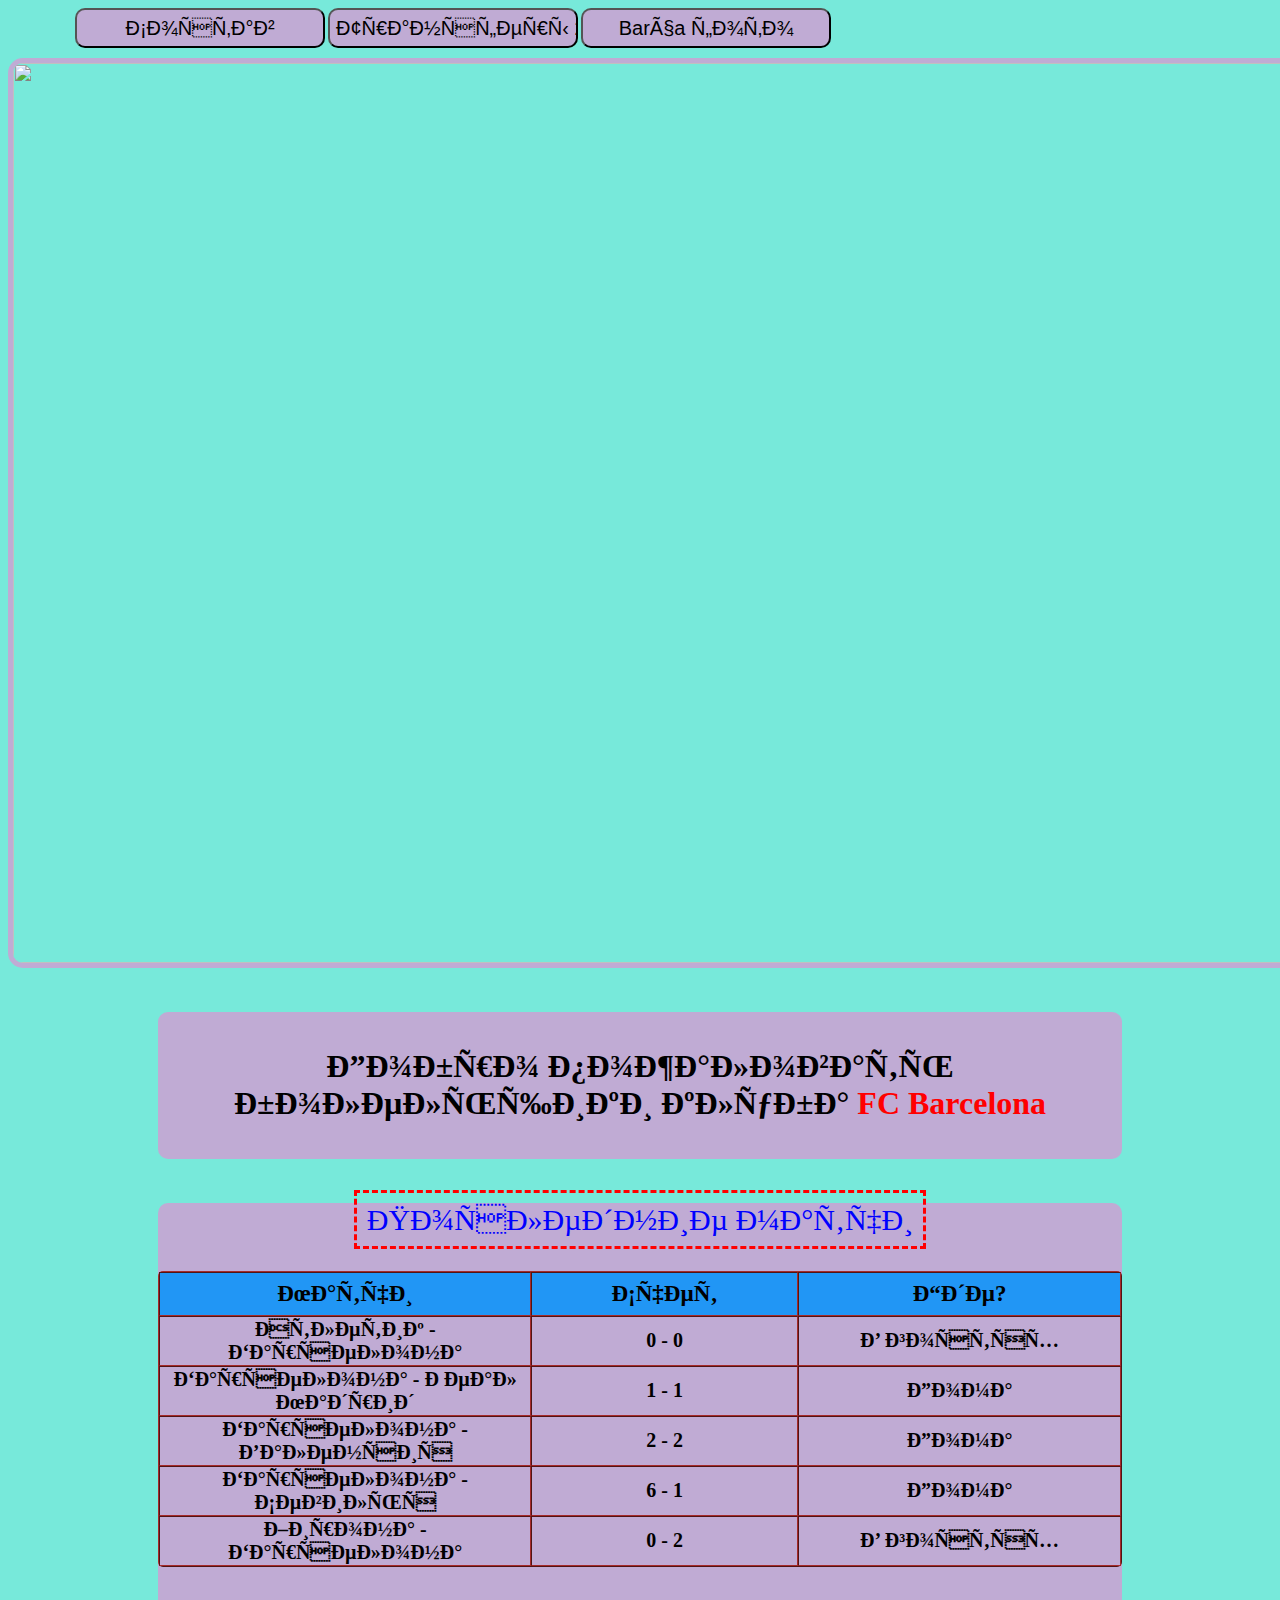
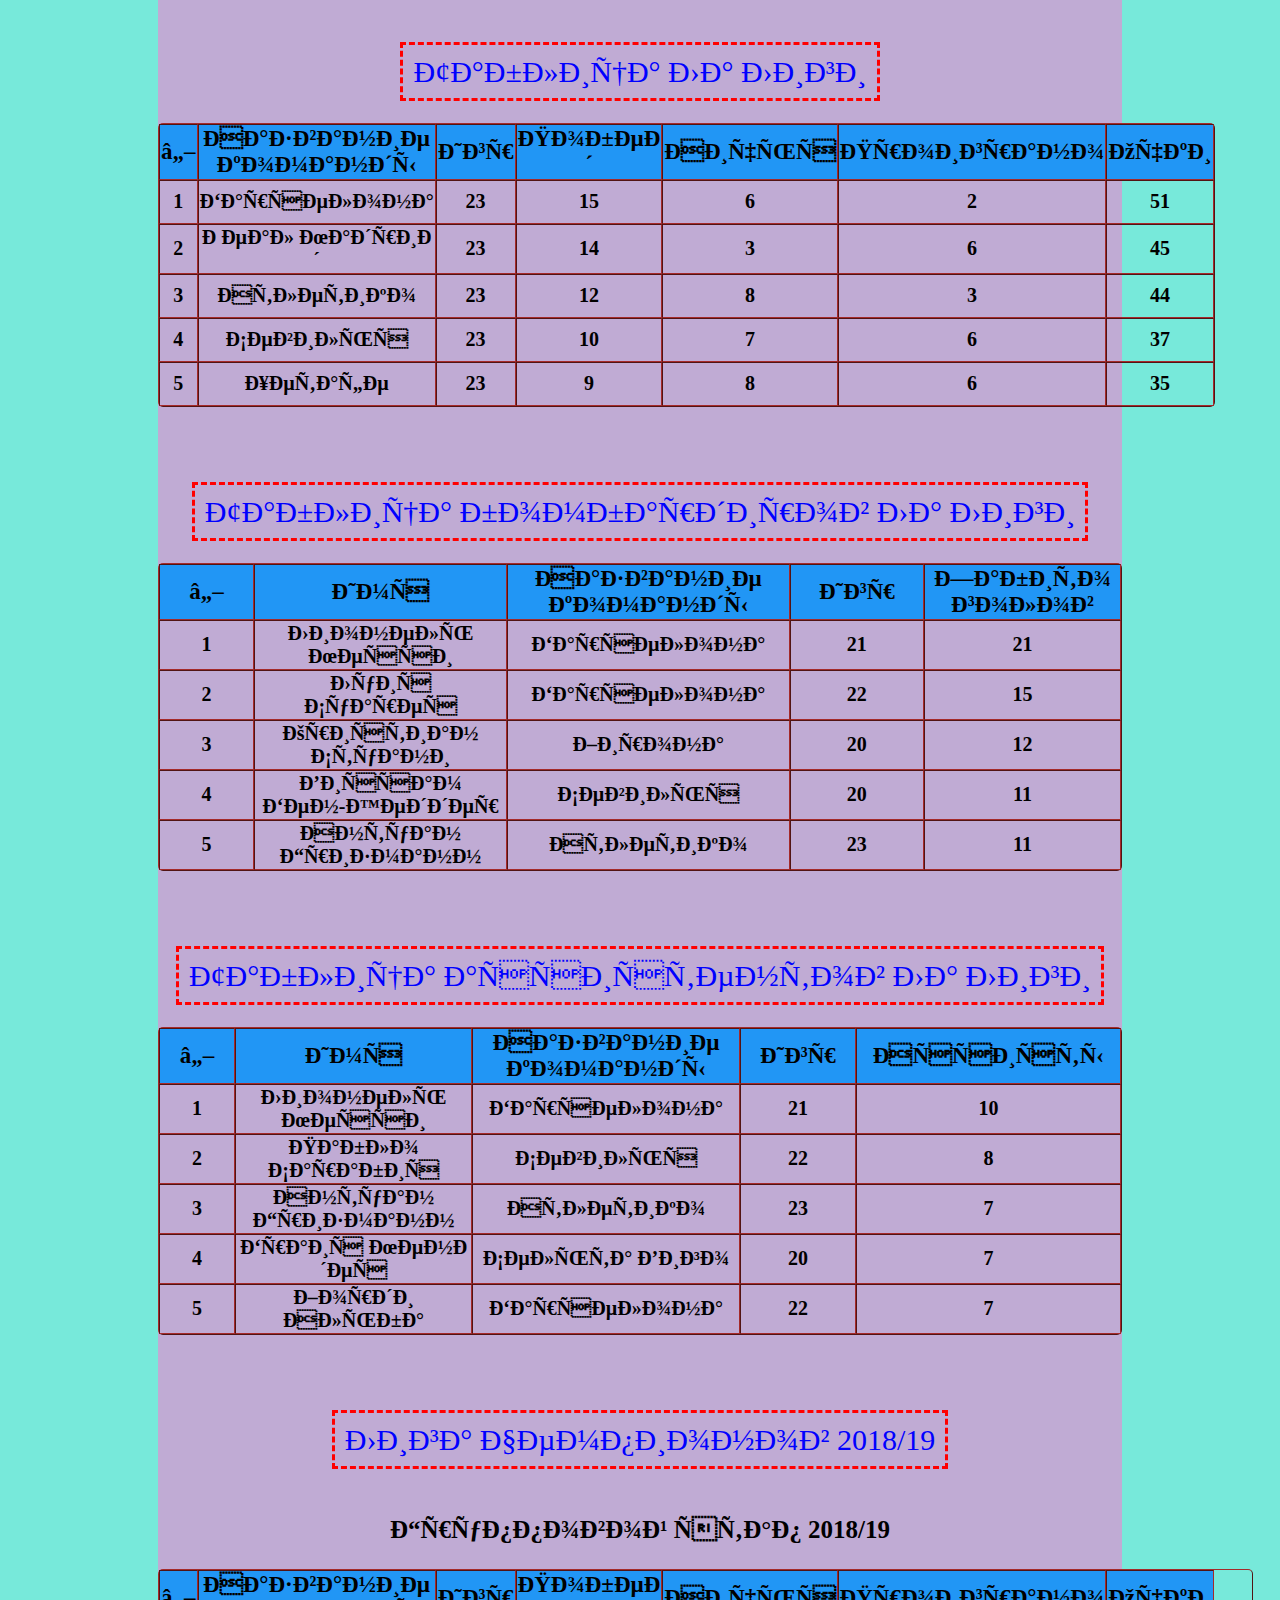
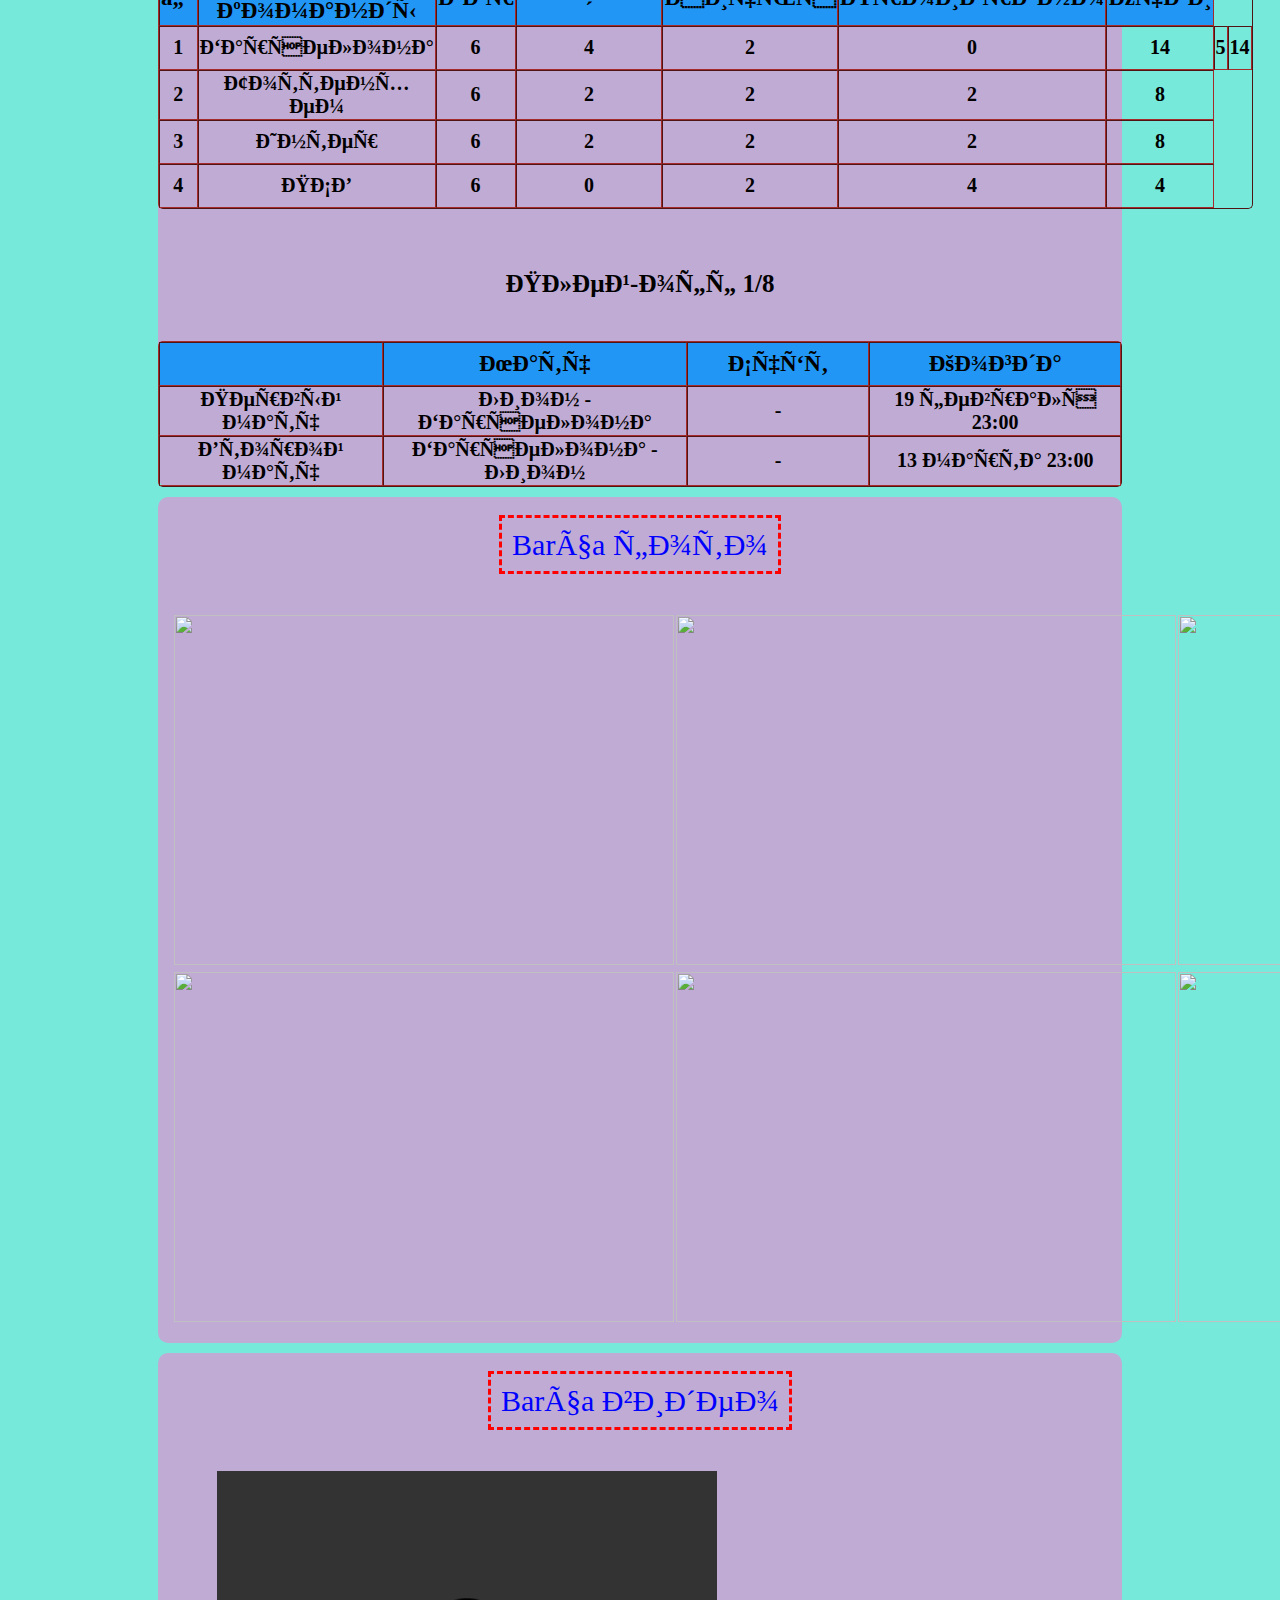
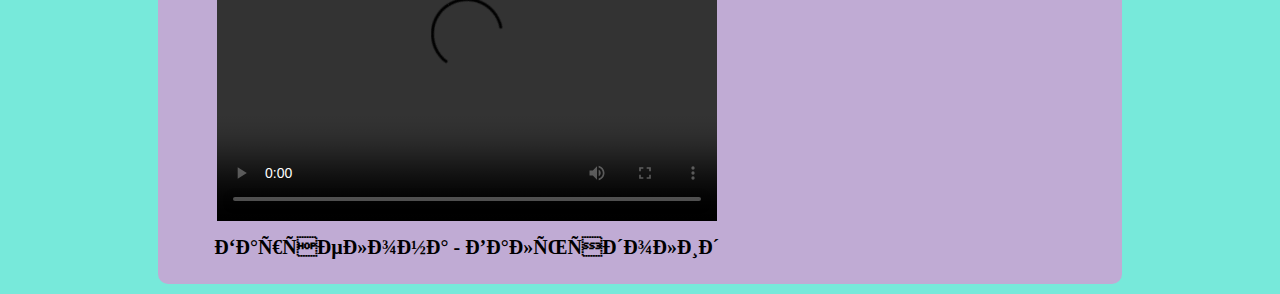
==== commit cc1e3b8d: "file" ====
--- a/index.html
+++ b/index.html
@@ -4,17 +4,17 @@
         <title> FC Barcelona </title>
         <meta charset="uft-8">
         
-        <link rel="stylesheet" href="sites.css">
+        <link rel="stylesheet" href="style.css">
         
     </head>
     <body > 
         
     <div class='web'> 
         
-         <form method="GET" action="file:///C:/Users/wwolf2/site/barca fans/clubs.html">
+         <form method="GET" action="ComeRoW.github.io/clubs.html">
         <input class='player' type='submit' value="Состав"> 
         </form>
-        <form method="GET" action="file:///C:/Users/wwolf2/site/barca fans/transfers.html">
+        <form method="GET" action="ComeRoW.github.io/transfers.html">
         <input class='trans' type='submit' value="Трансферы 2018/19">
         </form>
         <form method="GET" action="">
--- a/style.css
+++ b/style.css
@@ -0,0 +1,232 @@
+body {
+    background-color: rgb(119, 233, 218);
+}
+img.fon {
+    cursor: pointer;
+    border-color: rgb(192, 171, 212);
+    border-radius: 15px;
+    margin-top: 30px;
+    display: block;
+    margin: auto;
+    width: 1750px;
+    height: 900px;
+
+    position: relative;
+    top: 10px;
+}
+span.hi {
+    color: black;
+
+}
+span.fcb {
+    color: red;
+   
+}
+h2.lastmatches {
+    color: darkred;
+    text-align: center;
+}
+table {
+    border-spacing: 0px;
+    margin: auto;
+    border-radius: 5px;
+    border-color: brown;
+}
+th {
+    background-color: rgb(33, 150, 245);
+    font-size: 23px;
+    height: 40px;
+    text-align: center;
+    
+}
+td {
+    
+    font-weight: bold;
+    font-size: 20px;
+    width: 1000px;
+    height: 40px;
+    text-align: center;
+    
+}
+.tables {
+    background-color: rgb(192, 171, 212);
+    padding: auto;
+    margin-bottom: 10px;
+    margin-right: 150px;
+    margin-left: 150px;
+    border-radius: 10px; 
+}
+p span {
+    font-size: 30px;
+    color: blue;
+    border: 3px dashed red;
+    padding: 10px;
+}
+.fans {
+    background-color: rgb(192, 171, 212);
+    padding: 15px;
+    margin-bottom: 10px;
+    margin-right: 150px;
+    margin-left: 150px;
+    border-radius: 10px;  
+}
+
+.web {
+   
+    margin-left: 67px;
+    border-radius: 0px; 
+    position: relative;
+    left: 0px;
+    top: 0px;  
+}
+form {
+    float: left;
+    margin-right: 3px;
+}
+
+
+p.p {
+    font-size: 25px;
+    font-weight: bold;
+}
+tr:hover {
+    background: rgb(4, 177, 125);
+}
+td.L:hover {
+    background: red;
+}
+td.D:hover {
+    background: orange;
+}
+td.W:hover {
+    background: rgb(32, 228, 32);
+}
+input {
+    border-radius: 10px;
+    font-size: 20px;
+    background: rgb(192, 171, 212);
+    width: 250px;
+    height: 40px;
+}
+.player:hover {
+    background: yellowgreen;
+}
+.trans:hover {
+    background: yellowgreen;
+}
+.barca_photo:hover {
+    background: yellowgreen;
+}
+.photo {
+    background-color: rgb(192, 171, 212);
+    padding: 15px;
+    margin-bottom: 10px;
+    margin-right: 150px;
+    margin-left: 150px;
+    border-radius: 10px; 
+}
+.video {
+    background-color: rgb(192, 171, 212);
+    padding: 15px;
+    margin-bottom: 10px;
+    margin-right: 150px;
+    margin-left: 150px;
+    border-radius: 10px; 
+}
+video {
+    width: 500px;
+    height: 350px;
+}
+td.yy {
+    width: 500px;
+    height: 350px;
+}
+img.f1 {
+    width: 500px;
+    height: 350px;
+}
+img.f2 {
+    width: 500px;
+    height: 350px;
+}
+img.f3 {
+    width: 500px;
+    height: 350px;
+}
+img.f4 {
+    width: 500px;
+    height: 350px;
+}
+img.f5 {
+    width: 500px;
+    height: 350px;
+}
+img.f6 {
+    width: 500px;
+    height: 350px;
+}
+
+td.xx {
+    width: 500px;
+    height: 350px;
+}
+tr.xxx:hover {
+    background: rgb(192, 171, 212);
+}
+td.xx:hover {
+    background: blue;
+}
+
+img.f1 {
+    transition: all 1s ease; 
+    
+}    
+img.f1:hover {
+    transform: scale(1.5);
+}
+
+img.f2 {
+    transition: all 1s ease; 
+    
+}   
+img.f2:hover {
+    transform: scale(1.5);
+}
+
+img.f3 {
+    transition: all 1s ease; 
+    
+}   
+img.f3:hover {
+    transform: scale(1.5);
+}
+
+img.f4 {
+    transition: all 1s ease; 
+    
+}   
+img.f4:hover {
+    transform: scale(1.5);
+}
+
+img.f5 {
+    transition: all 1s ease; 
+    
+}   
+img.f5:hover {
+    transform: scale(1.5);
+}
+
+img.f6 {
+    transition: all 1s ease; 
+    
+}   
+img.f6:hover {
+    transform: scale(1.5);
+}
+video.barca1{
+    transition: all 1s ease;
+}
+video.barca1:hover{
+    transform: scale(1.5);
+}
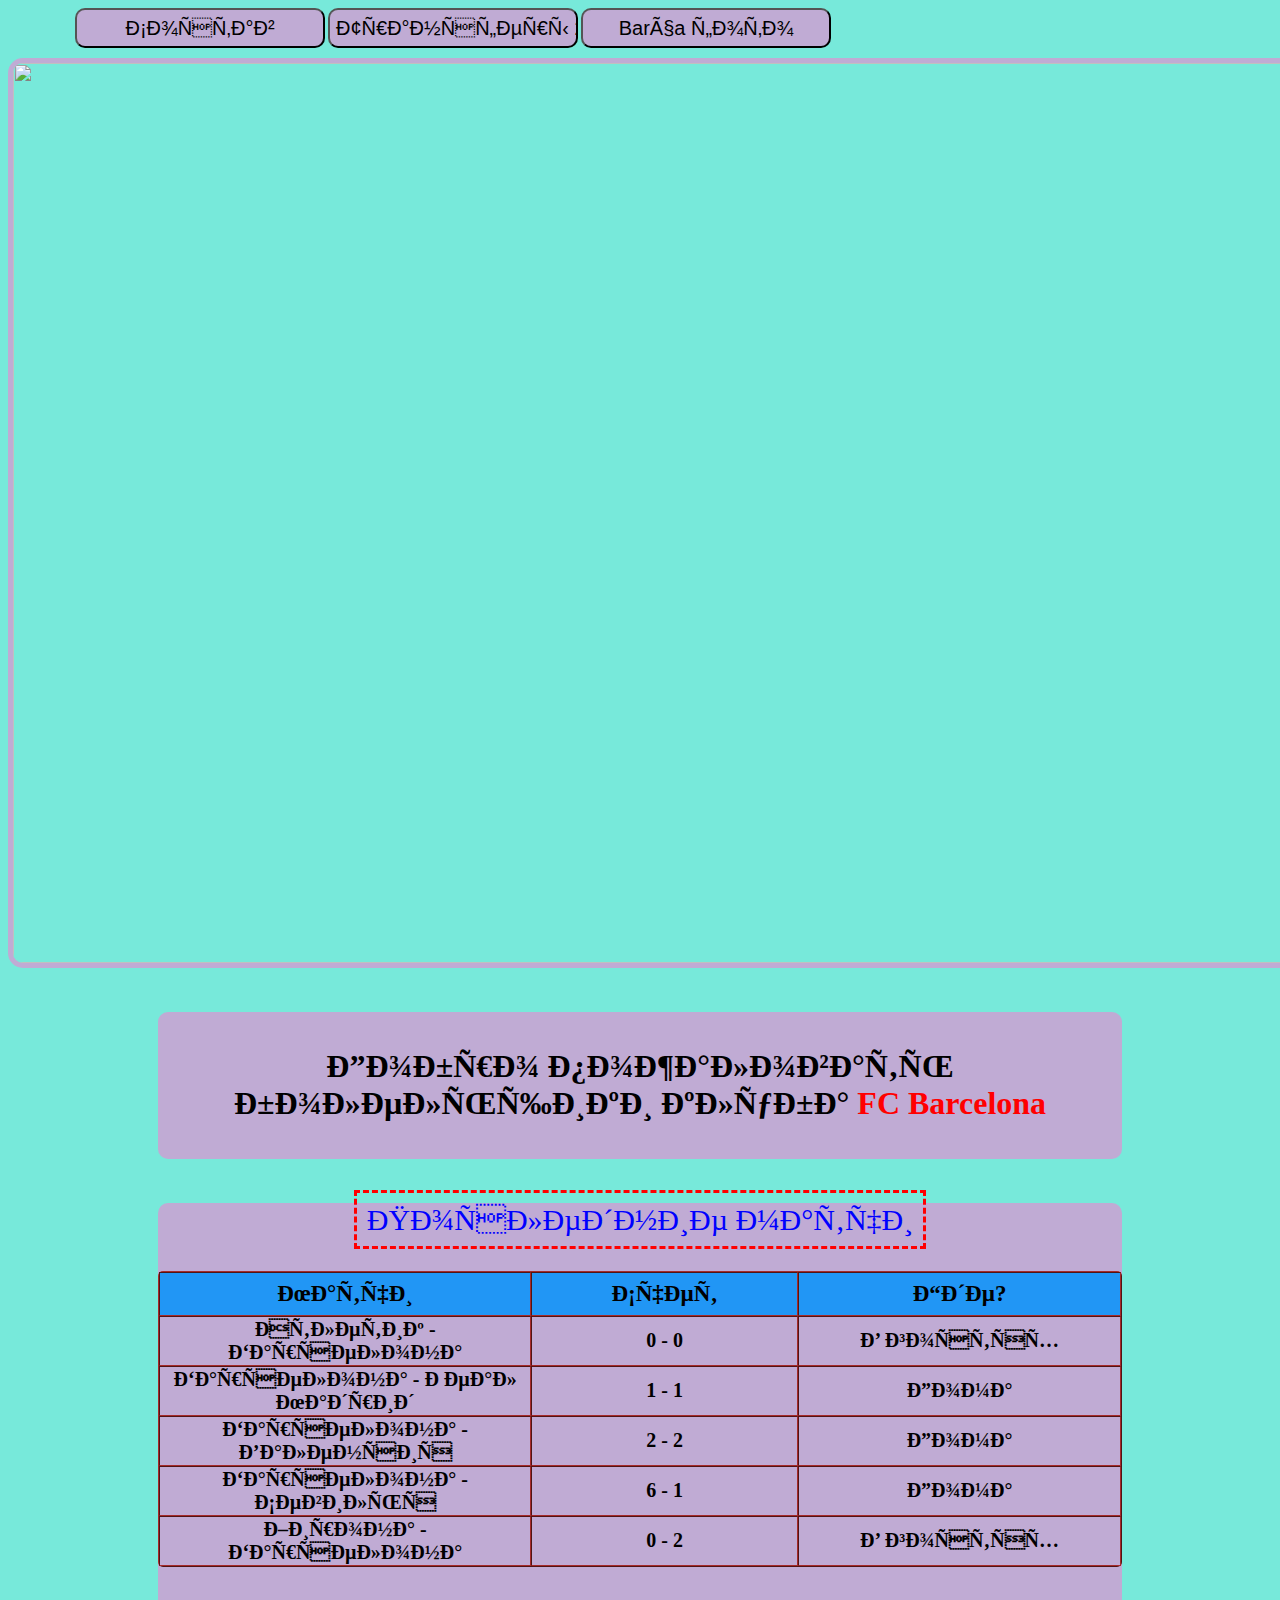
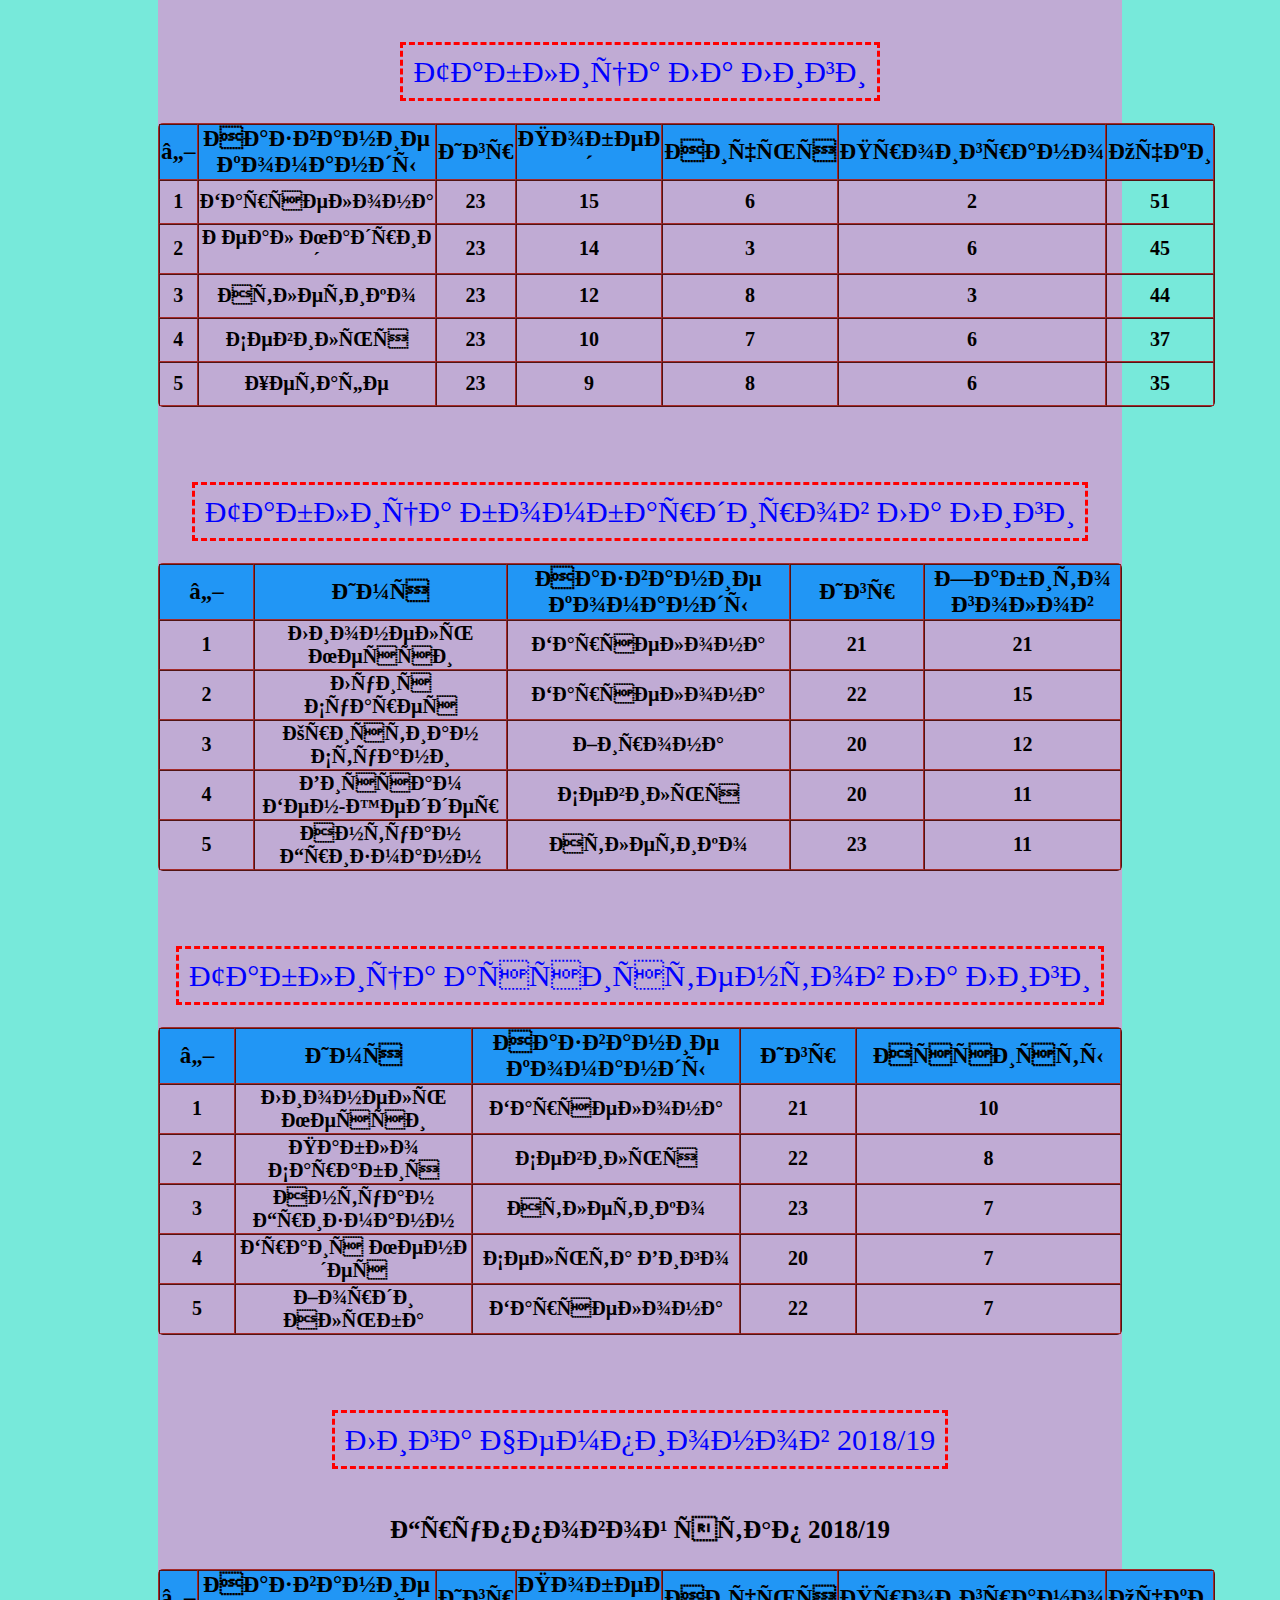
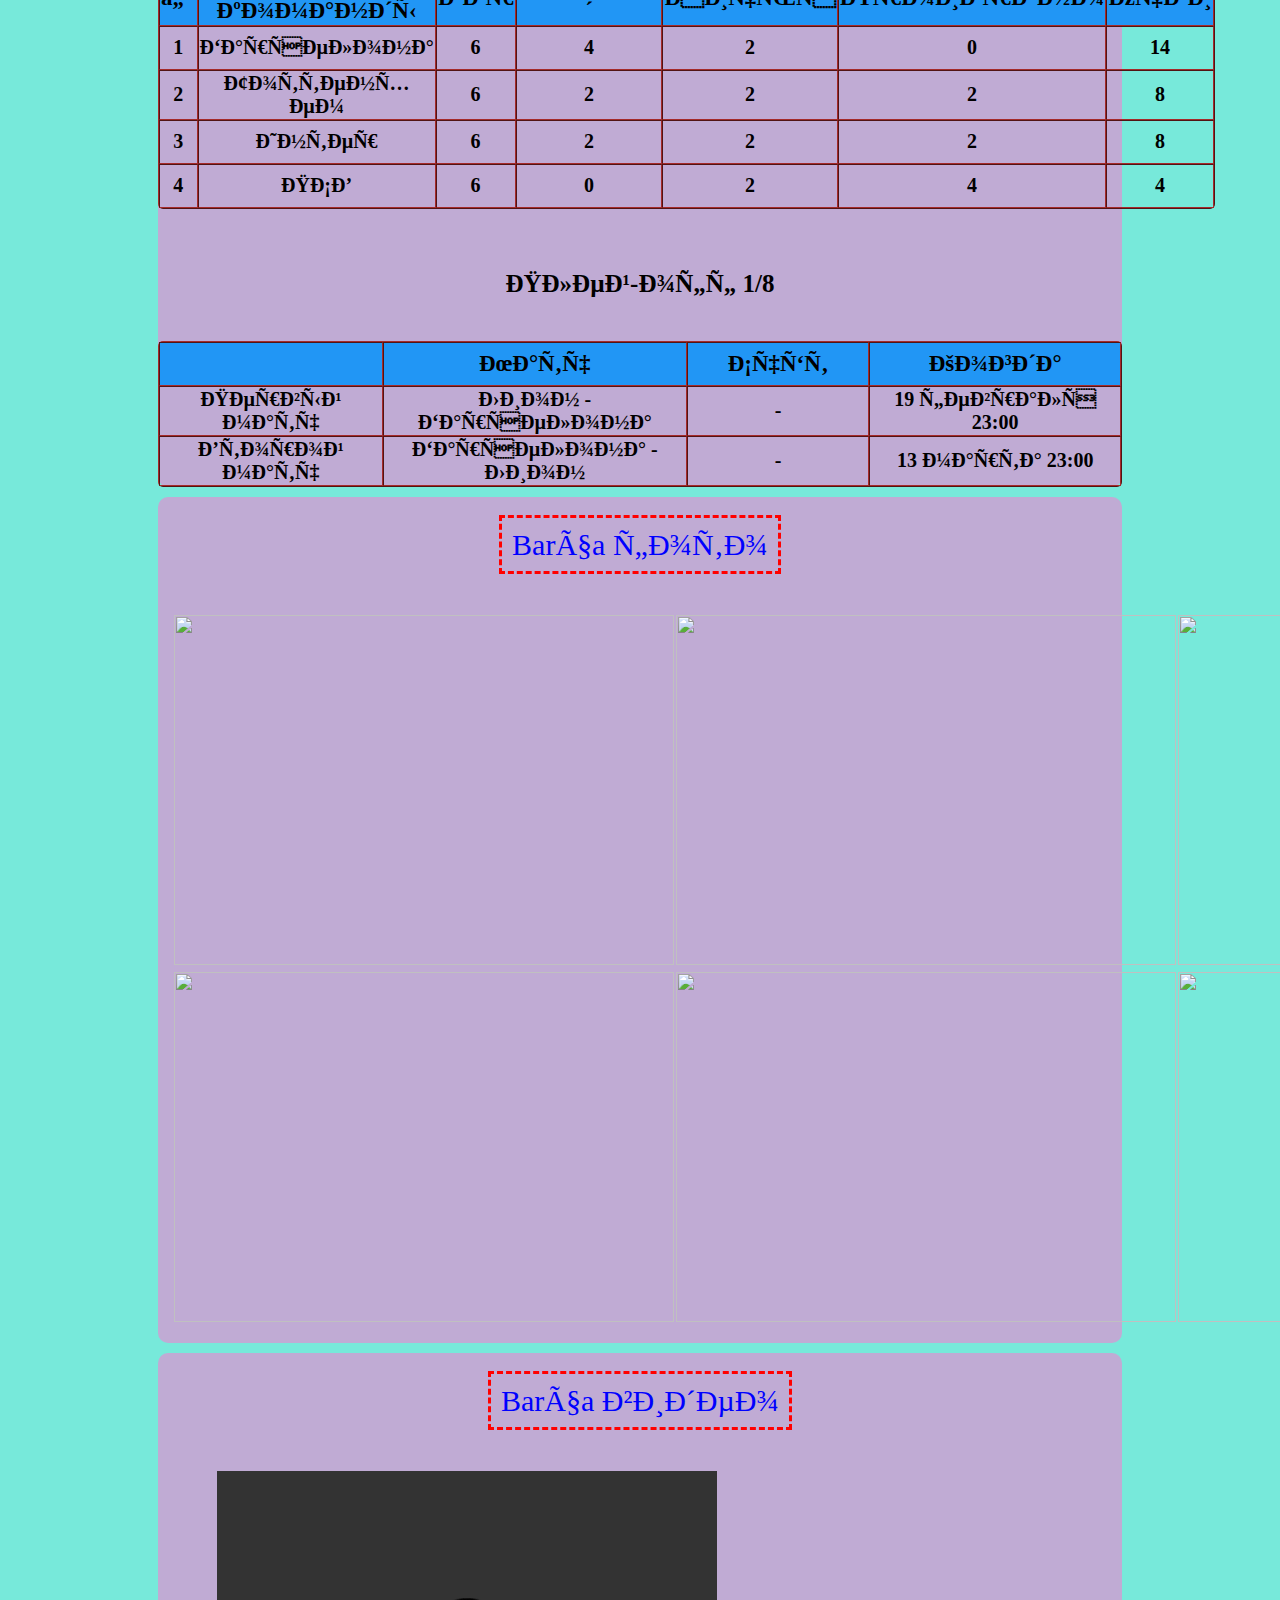
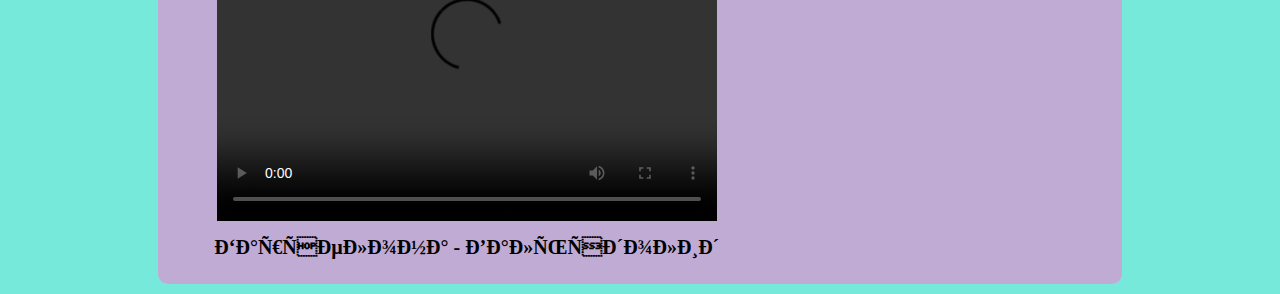
==== commit 4346f134: "file" ====
--- a/index.html
+++ b/index.html
@@ -278,8 +278,7 @@
                     <td class="W"> 4 </td>
                     <td class="D"> 2 </td>
                     <td class="L"> 0 </td>
-                    <td> 14 </td>
-                    <td> 5 </td>
+                 
                     <td> 14 </td>
                 </tr>
                 <tr>
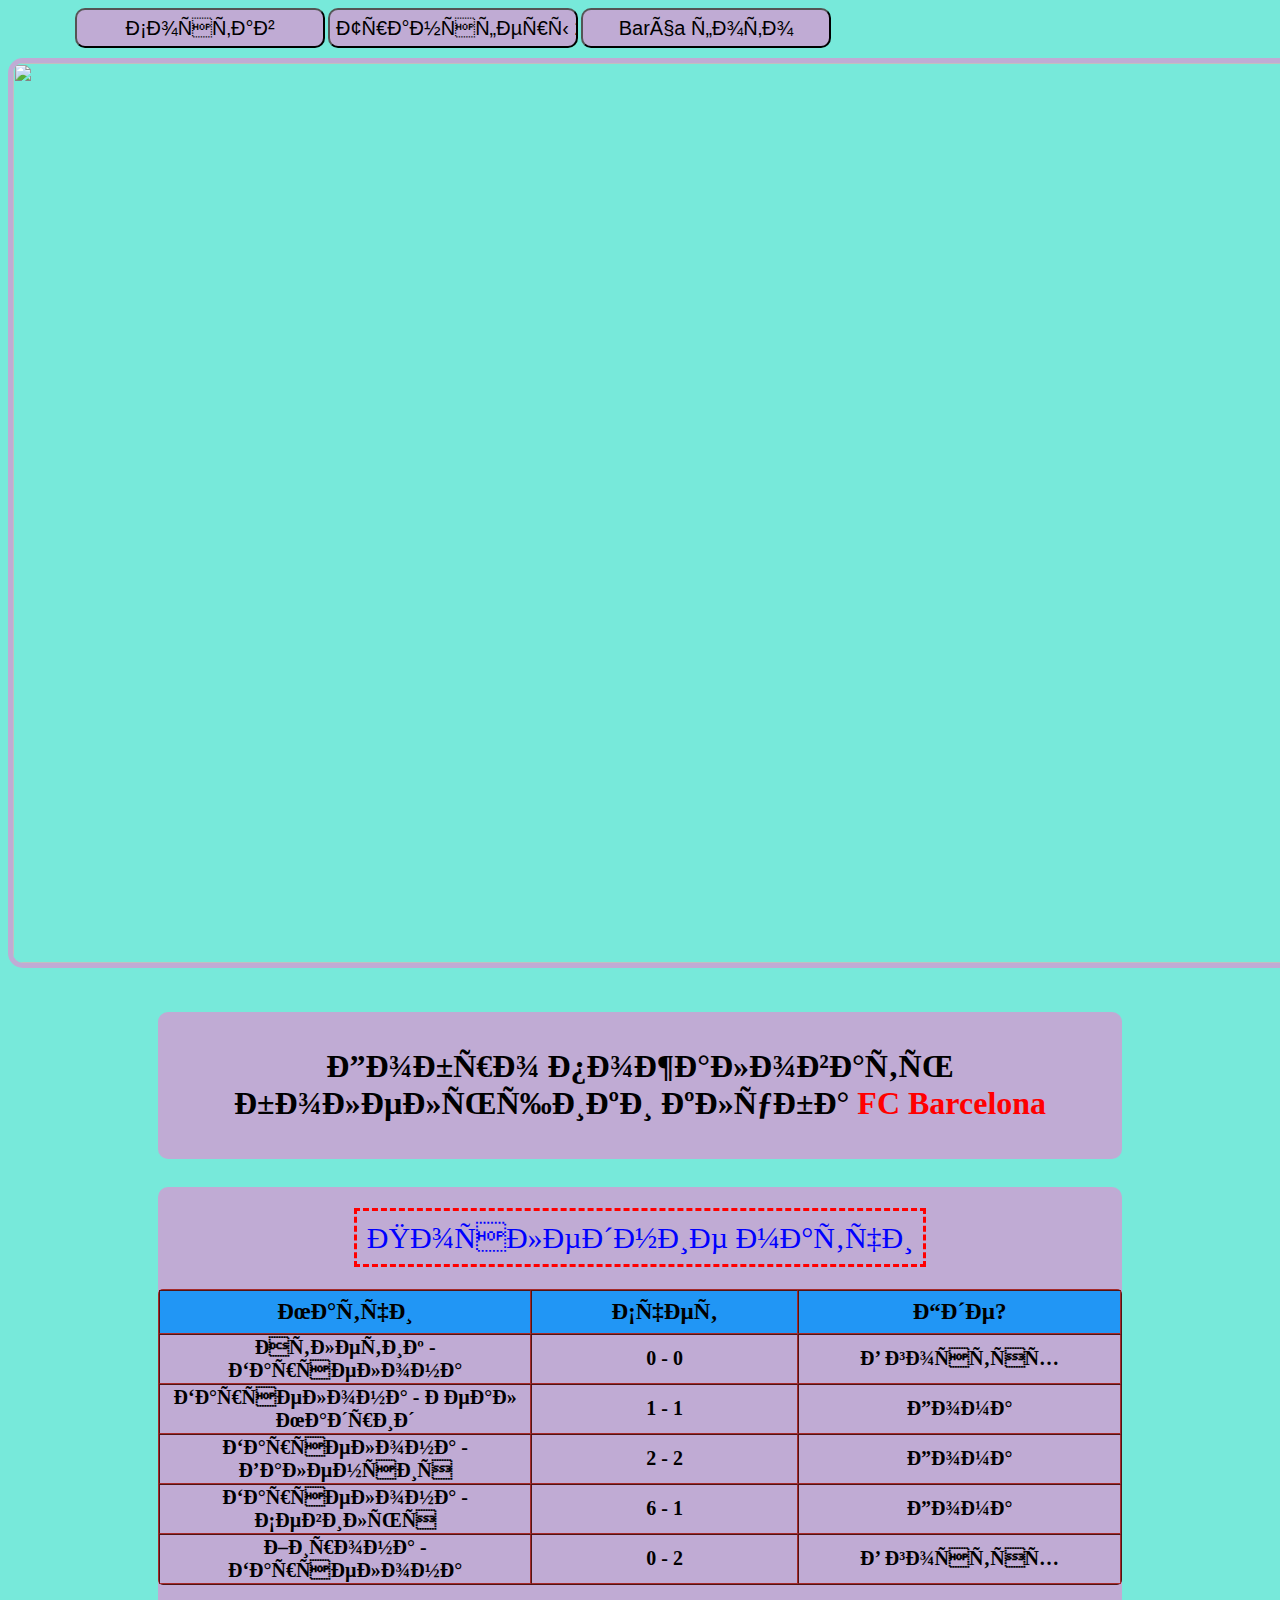
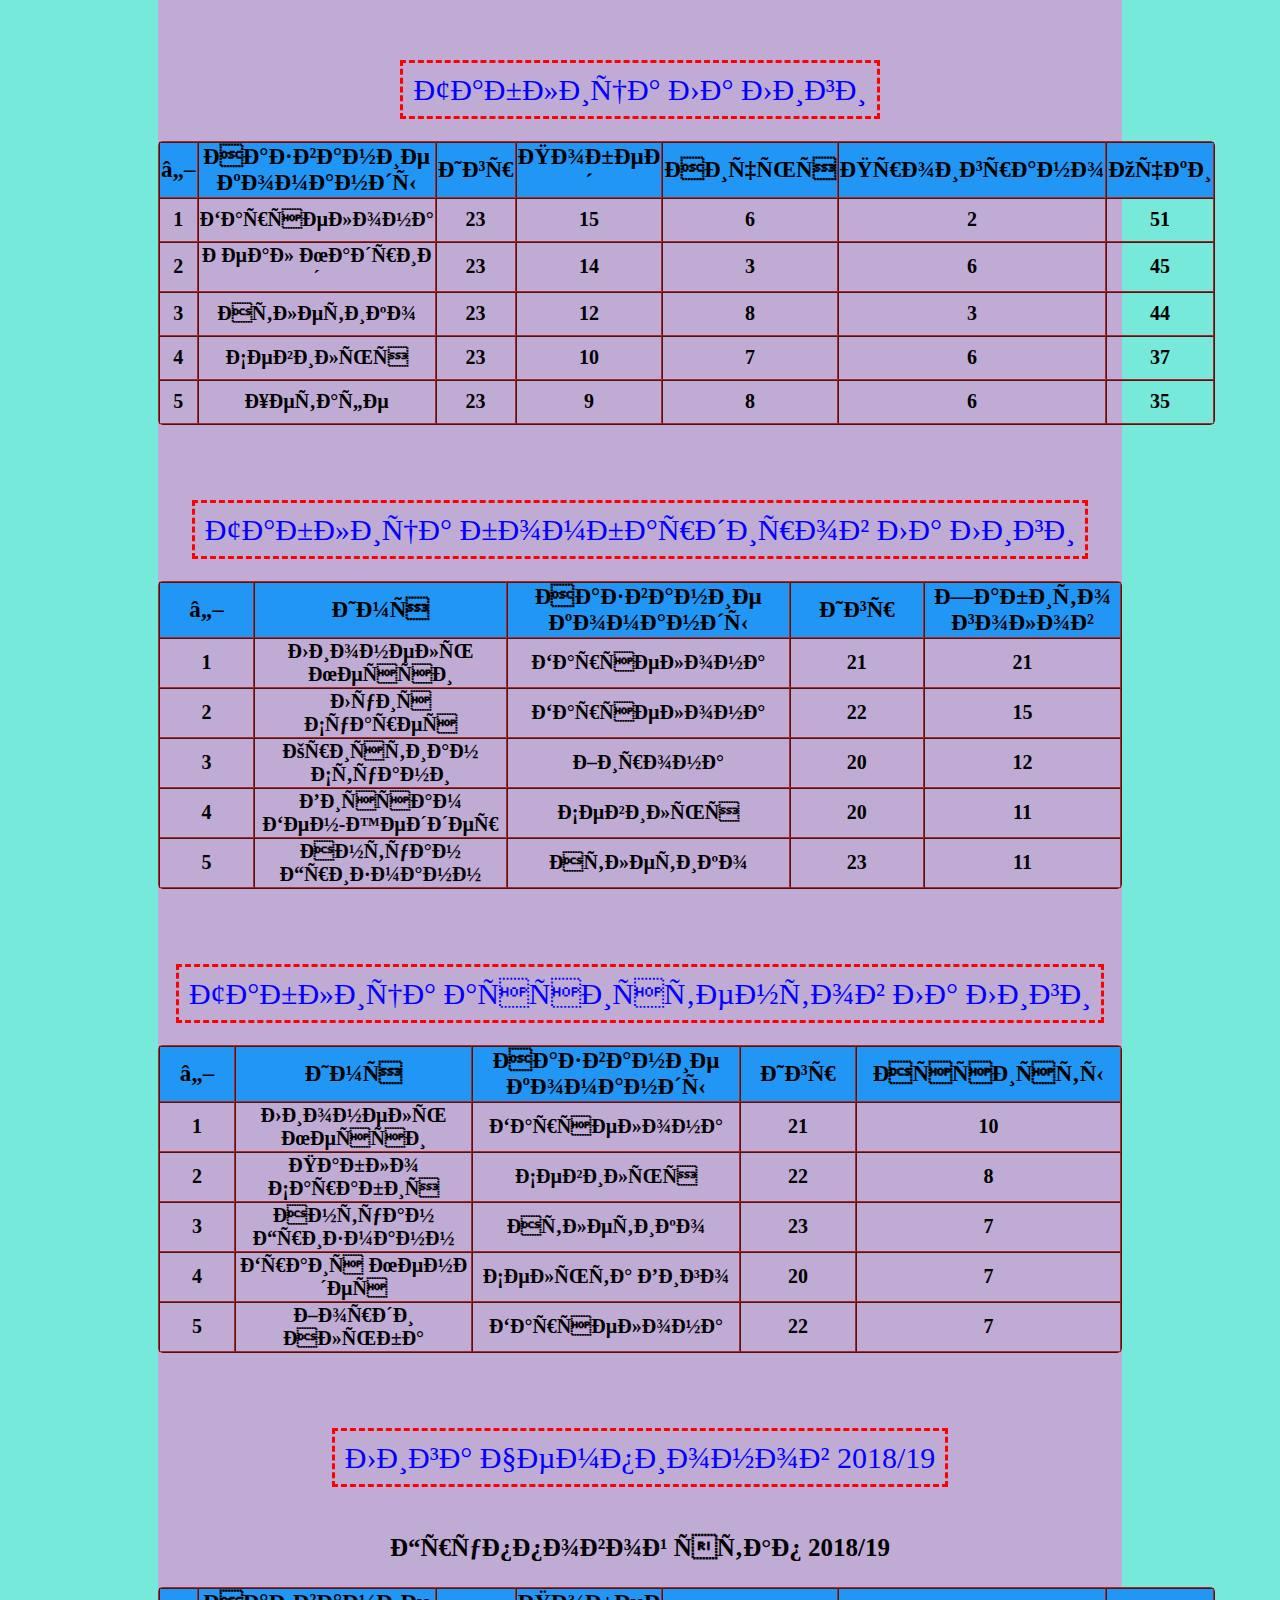
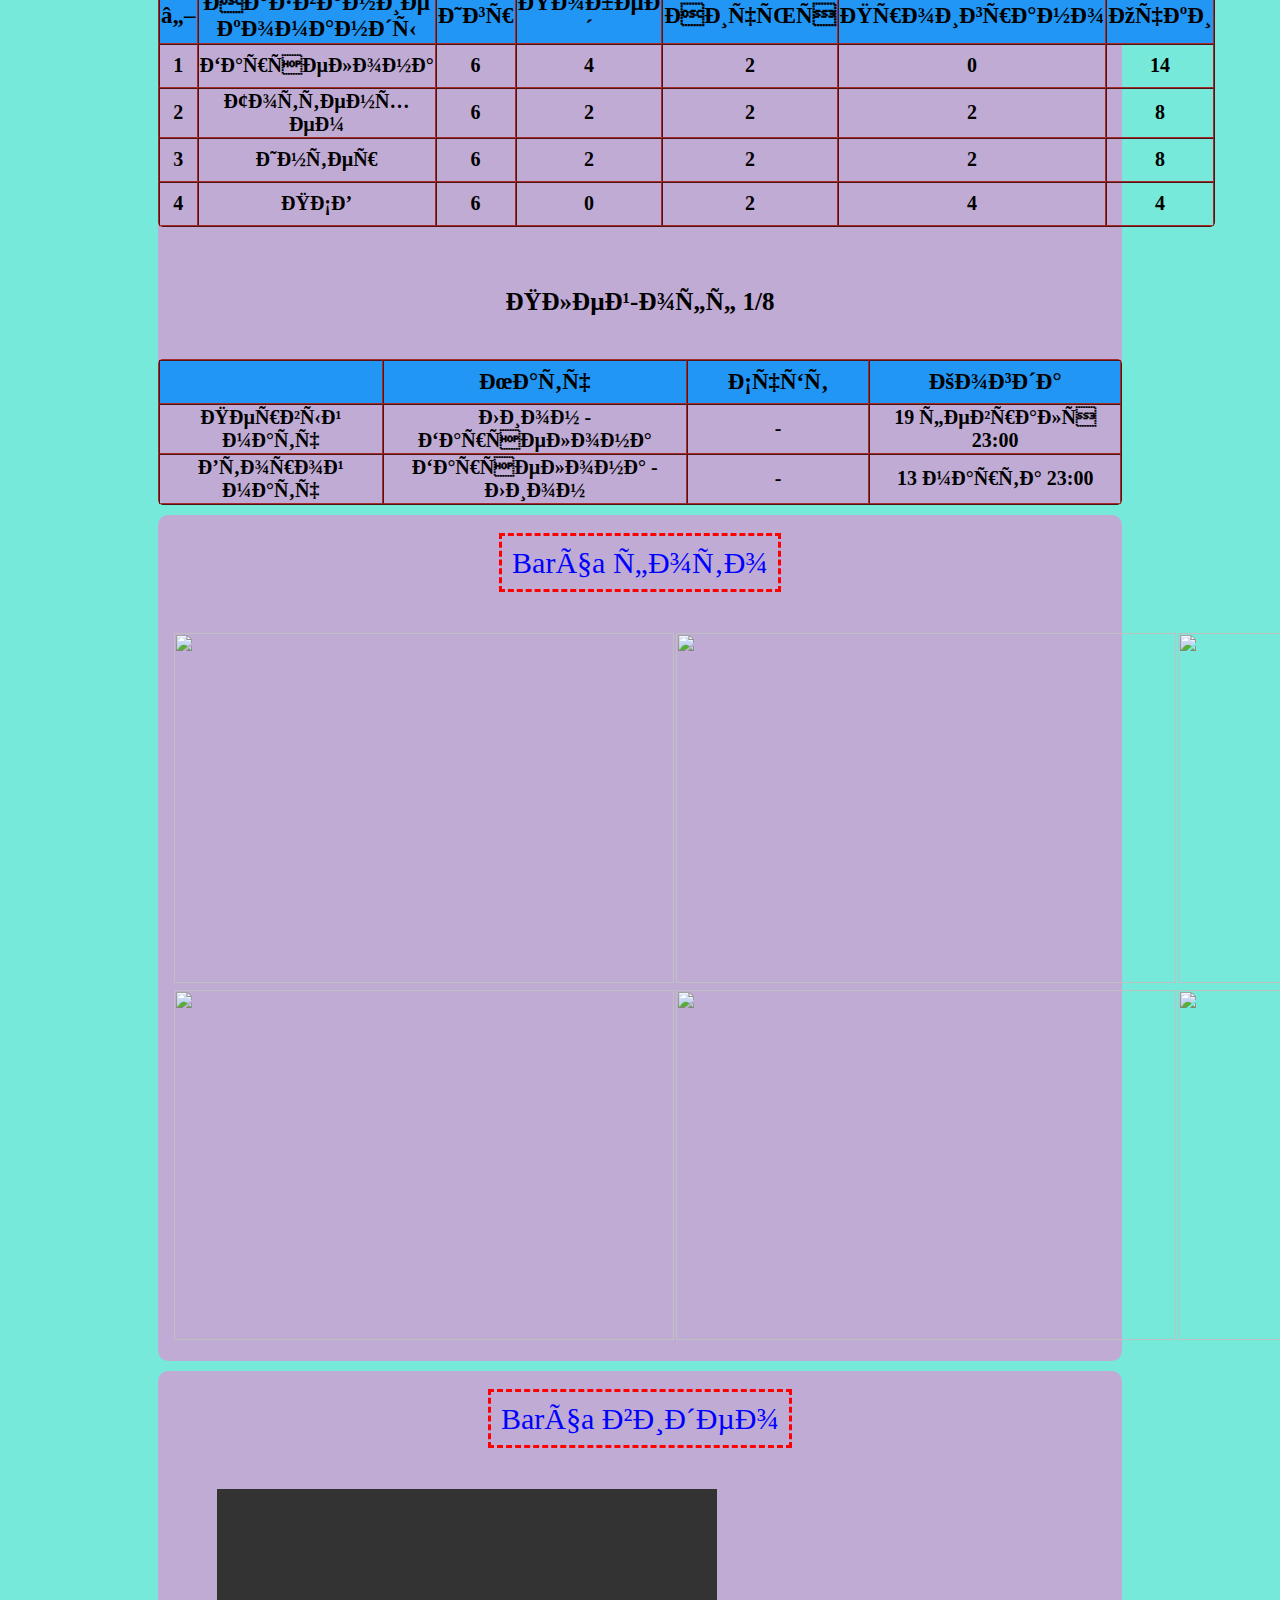
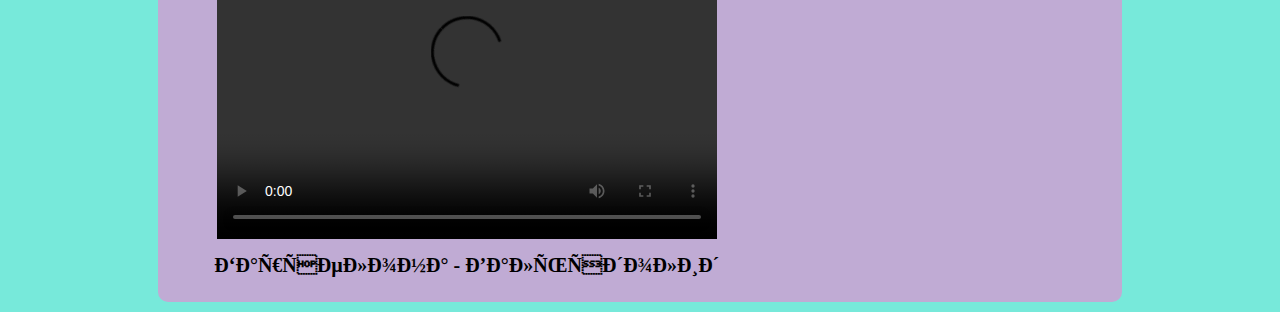
==== commit 54c65b6a: "file" ====
--- a/index.html
+++ b/index.html
@@ -34,6 +34,7 @@
     
 
     <div class="tables">
+        <br>
         <p align="center"> <span> Последние матчи </span> </p>
         <br >
     <table border="1">
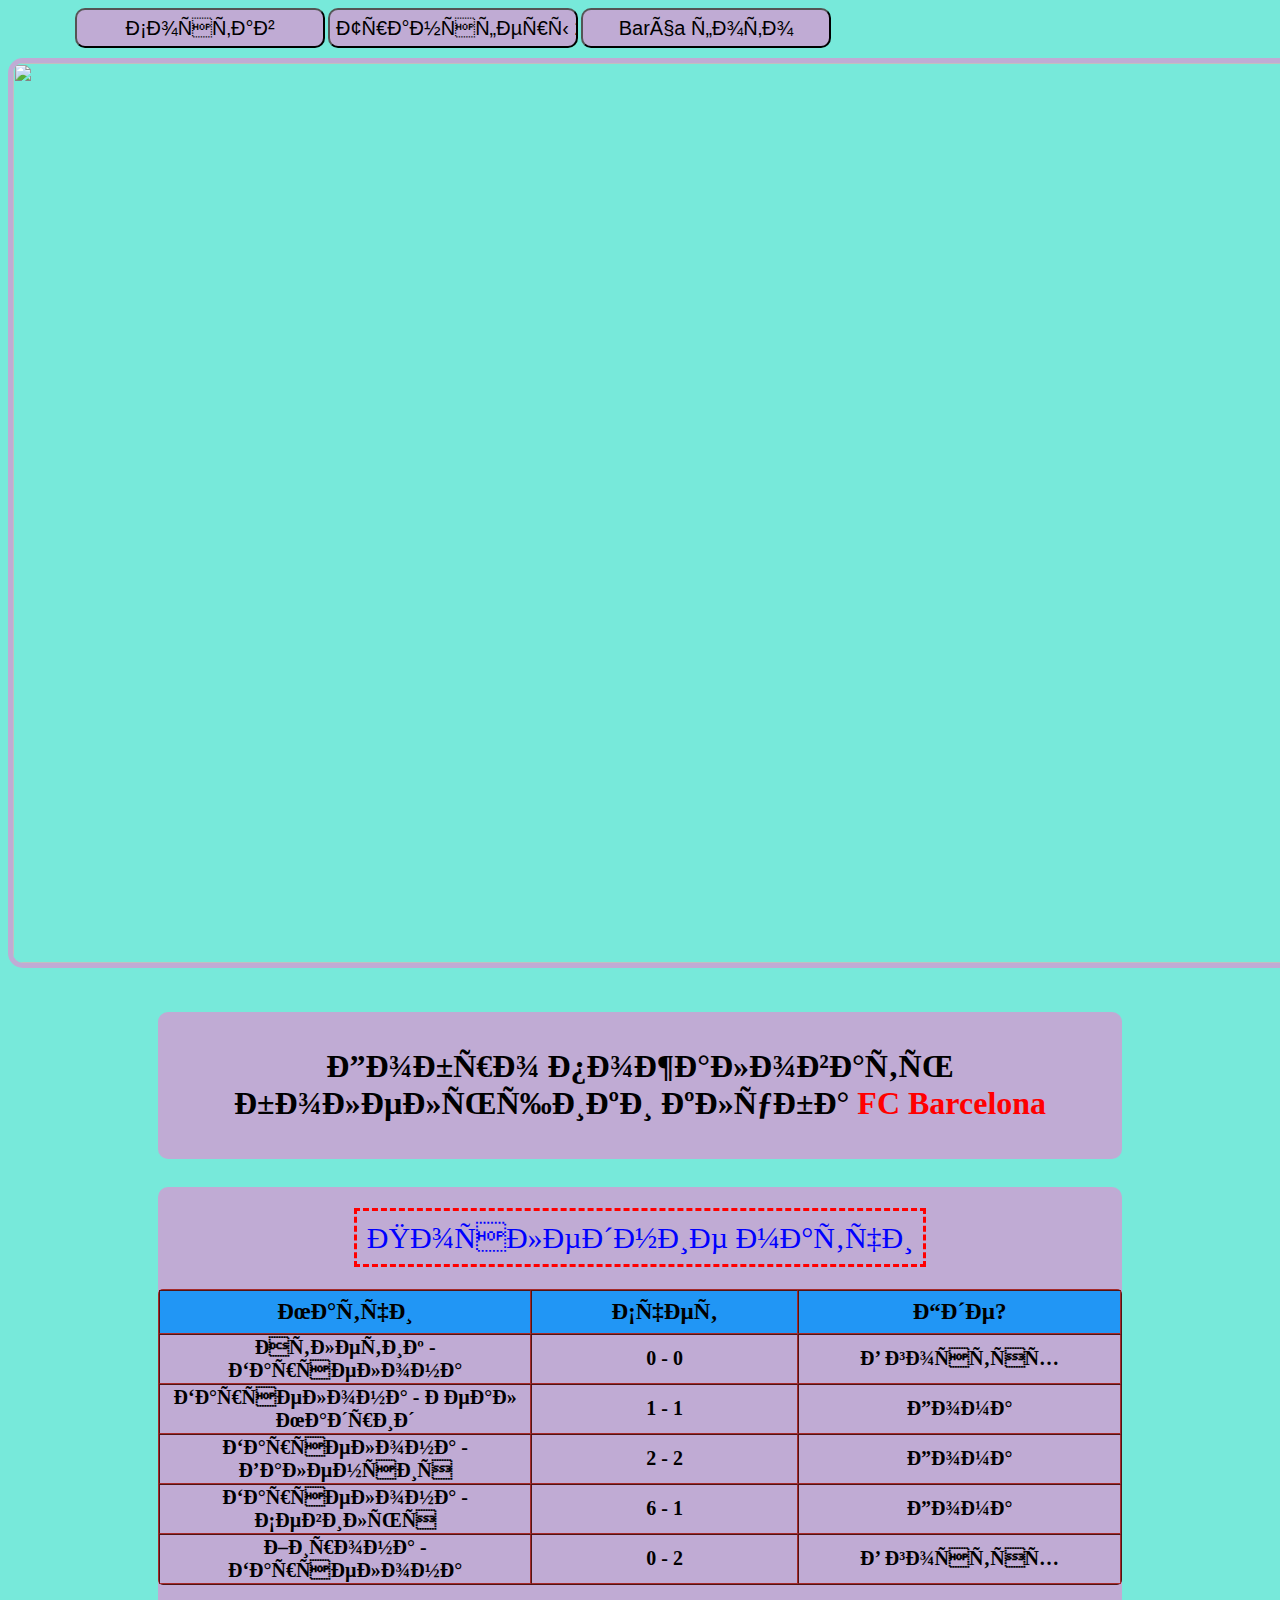
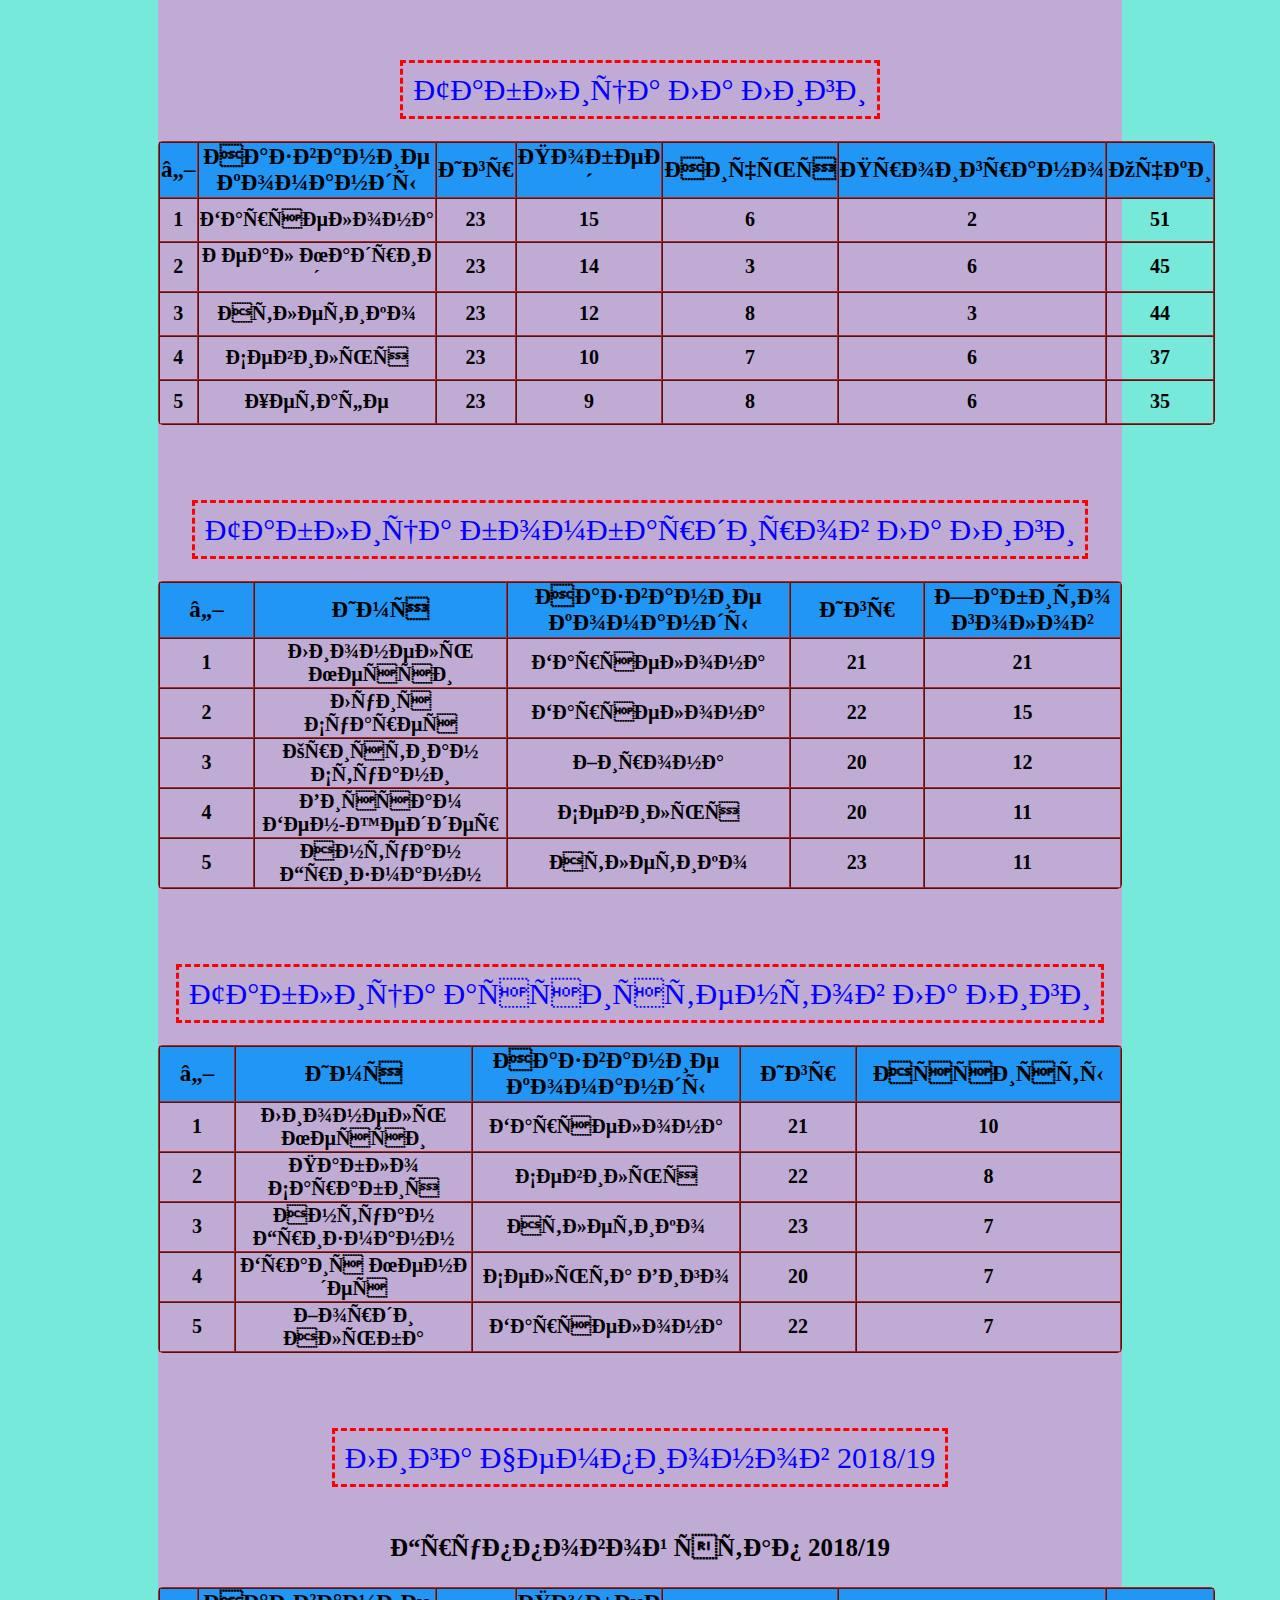
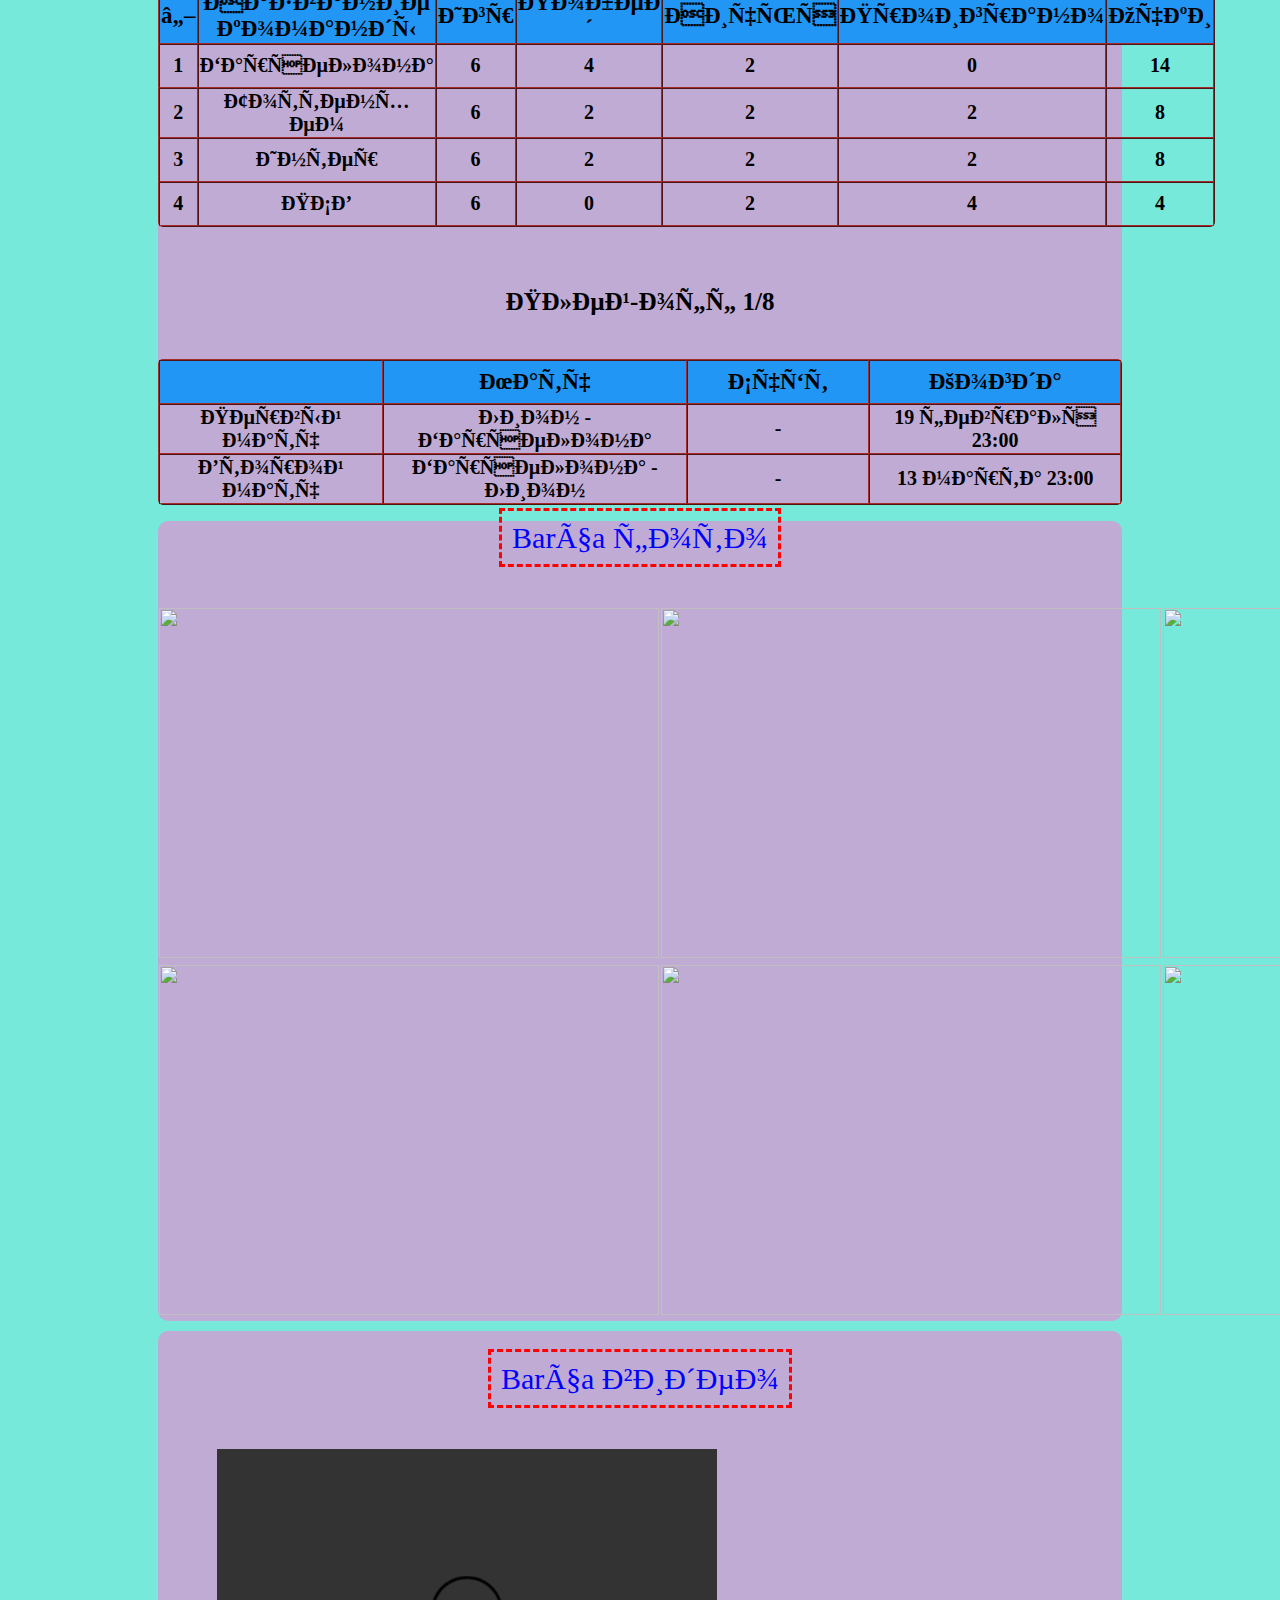
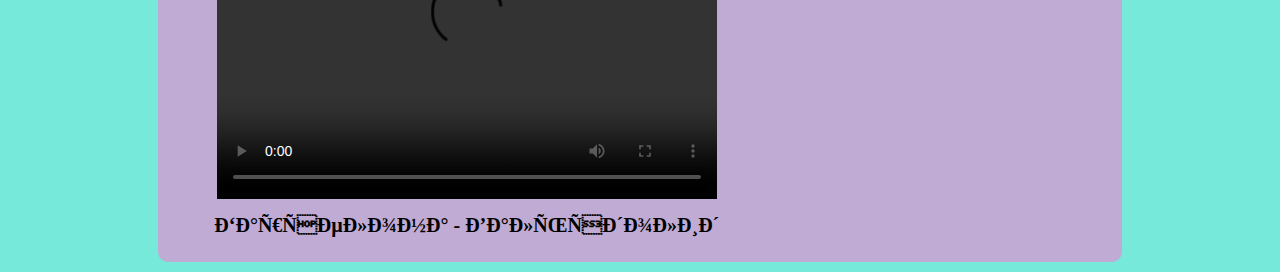
==== commit 4572edf2: "file" ====
--- a/index.html
+++ b/index.html
@@ -374,7 +374,9 @@
                 </tr>
             </table>
         </div>
-
+      <footer>
+          
+      <footer>
       
       
     </body>
--- a/style.css
+++ b/style.css
@@ -119,7 +119,7 @@
 }
 .photo {
     background-color: rgb(192, 171, 212);
-    padding: 15px;
+    
     margin-bottom: 10px;
     margin-right: 150px;
     margin-left: 150px;
